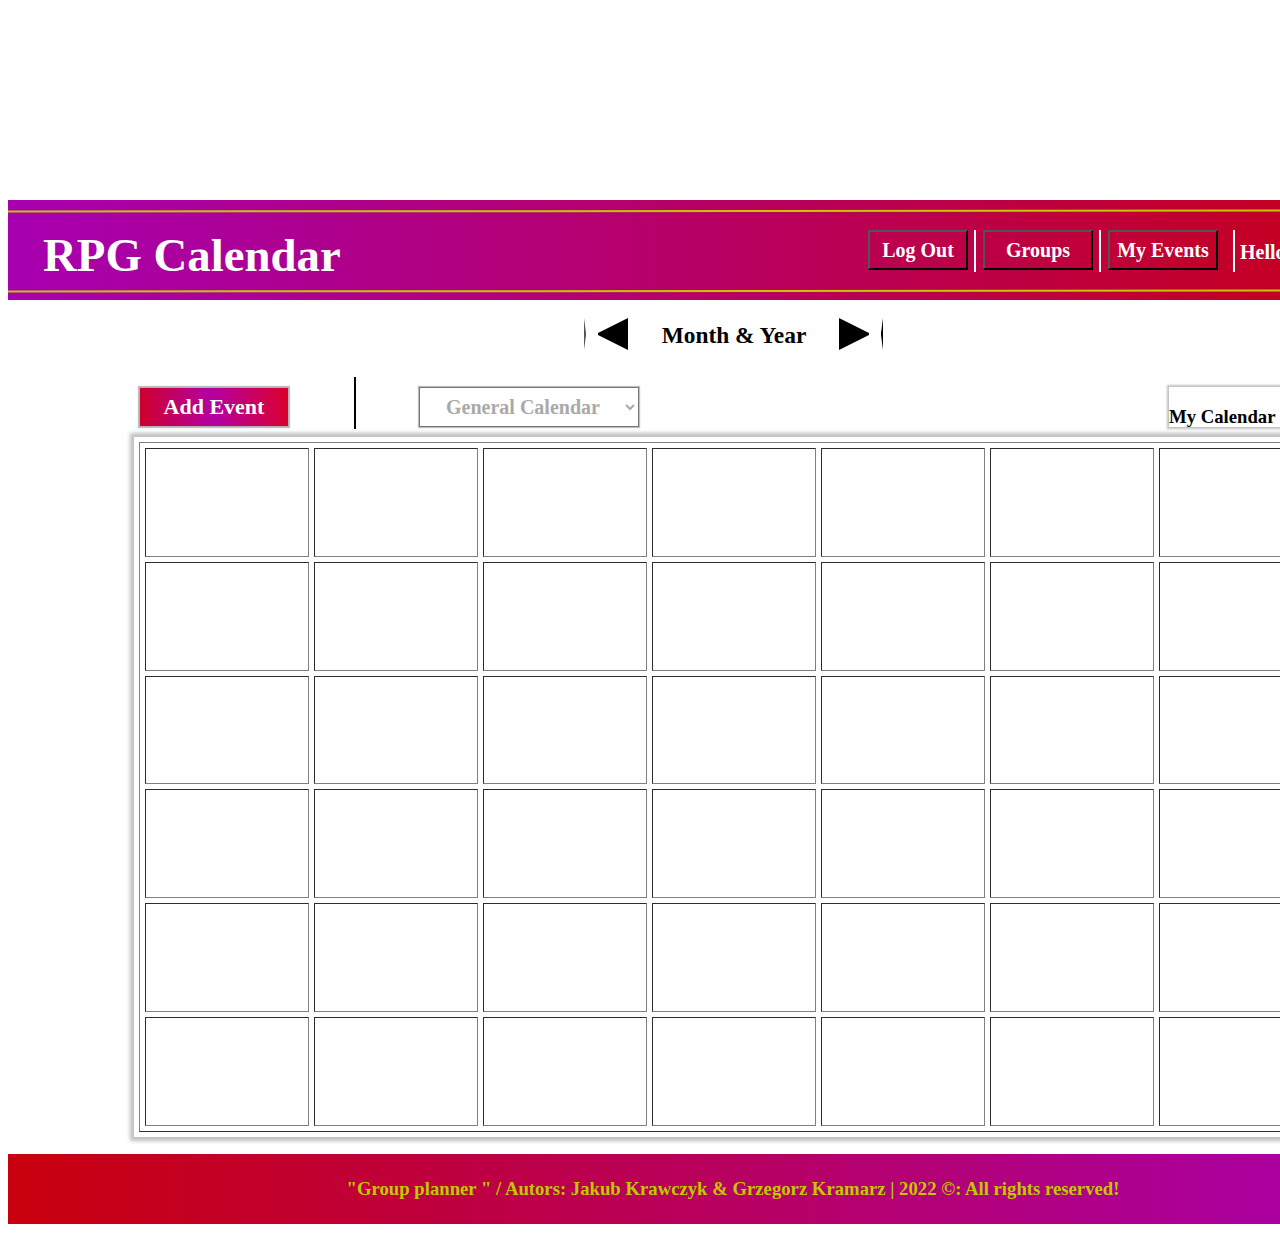
==== MainWindow/index.html @ 1ce369e7 "RPGCalendar poject" ====
<!DOCTYPE HTML>
<html>

<head>
    <meta charset="utf8" />
    <title> RPG </title>
    <meta name="description" content="RPG CALENDAR APP" />
    <meta name="keywords" content="rpg; gry; kalendarz; organizer; grupy" />

    <link rel=" stylesheet " href="./style.css ">
    <meta http-equiv="X-UA-Compatible " content="IE=edge,chrome=1 " />


</head>

<body>

    <div id="container">

        <div id="form-head">
            <div id="horizontal-line-1"></div>
            <div id="logo-logo">
                <h3>RPG Calendar</h3>
            </div>
            <div id="log-out">
                <button class="logout">Log Out</button>
            </div>
            <div id="vertical-line-1"></div>
            <div id="groups-groups">
                <button class="groups">Groups</button>
            </div>
            <div id="vertical-line-2"></div>
            <div id="event-event">
                <button class="myevent">My Events</button>
            </div>
            <div id="vertical-line-3"></div>
            <div id="user-user">
                <h3 id="Welcome" class="welcome">Hello</h3>
                <button id="User" class="user">User</button>
            </div>
            <div id="sygnatur" class="circle"> </div>
            <div id="horizontal-line-2"></div>
            <div id="calendar">
                <div id="date">
                    <button id="left-arrow" class="leftarrow"></button>
                    <h3 id="Month">Month & Year</h3>
                    <button id="right-arrow" class="rightarrow"></button>
                </div>
                <button class="formButton-1" id="add-event">Add Event</button>
                <div id="vertical-line-4"></div>
                <form action="/action_page.php">
                    <select name="Select-Group" id="select-group">
                        <option value="Calendar">General Calendar</option>
                    <optgroup label="My Groups">
                        <option value="select-group">Sample Group-1</option>
                        <option value="select-group">Sample Group-2</option>
                    </optgroup>
                    <optgroup label="All Groups">
                        <option value="select-group">Sample Group-3</option>
                        <option value="select-group">Sample Group-4</option>
                    </optgroup>
                    </select>
                </form>
                <form id="my-calendar">
                    <h3>My Calendar</h3>
                    <button id="calendar-arrow" class="calendararrow"></button>
                </form>
                <div id="form-calendar">
                    <table id="boxes" border="1 " cellspacing="5">
                        <tr id="week-1" class="week">
                            <td id="Monday-1" class="day">

                            </td>
                            <td id="Tuesday-1" class="day">

                            </td>
                            <td id="Wednesday-1" class="day">

                            </td>
                            <td id="Thursday-1" class="day">

                            </td>
                            <td id="Friday-1" class="day">

                            </td>
                            <td id="Saturday-1" class="day">

                            </td>
                            <td id="Sunday-1" class="day">

                            </td>
                        </tr>
                        <tr id="week-2">
                            <td>

                            </td>
                            <td>

                            </td>
                            <td>

                            </td>
                            <td>

                            </td>
                            <td>

                            </td>
                            <td>

                            </td>
                            <td>

                            </td>
                        </tr>
                        <tr id="week-3">
                            <td>

                            </td>
                            <td>

                            </td>
                            <td>

                            </td>
                            <td>

                            </td>
                            <td>

                            </td>
                            <td>

                            </td>
                            <td>

                            </td>
                        </tr>
                        <tr id="week-4">
                            <td>

                            </td>
                            <td>

                            </td>
                            <td>

                            </td>
                            <td>

                            </td>
                            <td>

                            </td>
                            <td>

                            </td>
                            <td>

                            </td>
                        </tr>
                        <tr id="week-5">
                            <td>

                            </td>
                            <td>

                            </td>
                            <td>

                            </td>
                            <td>

                            </td>
                            <td>

                            </td>
                            <td>

                            </td>
                            <td>

                            </td>
                        </tr>
                        <tr id="week-6">
                            <td>

                            </td>
                            <td>

                            </td>
                            <td>

                            </td>
                            <td>

                            </td>
                            <td>

                            </td>
                            <td>

                            </td>
                            <td>

                            </td>
                        </tr>
                    </table>
                </div>
            </div>

            <div id="footer">
                <div id="autors">
                    <h3>"Group planner " / Autors: Jakub Krawczyk & Grzegorz Kramarz | 2022 &copy: All rights reserved!</h3>
                </div>
            </div>
        </div>

        <script src="./script.js "></script>
</body>

</html>
---- MainWindow/style.css ----
#container {
    position: relative;
    width: 1440px;
    height: 1024px;
    margin-left: auto;
    margin-right: auto;
    text-align: absolute;
    margin-top: 200px;
}

#form-head {
    position: absolute;
    width: 1440px;
    height: 100px;
    left: 0px;
    top: 0px;
    background: linear-gradient(269.77deg, #CB0000 -11.34%, #A400BF 109.1%);
}

#horizontal-line-1 {
    position: absolute;
    width: 1440px;
    height: 0px;
    left: 0px;
    top: 10px;
    border: 1px solid #C3C702;
    transform: rotate(179.96deg);
}

#logo-logo {
    position: absolute;
    width: 328px;
    height: 70px;
    left: 35px;
    top: 20px;
    font-family: 'K2D';
    font-style: normal;
    font-weight: 400;
    font-size: 40px;
    line-height: 50px;
    display: flex;
    align-items: center;
    text-align: center;
    color: #FFFFFF;
}

.logout {
    position: absolute;
    width: 100px;
    height: 40px;
    left: 860px;
    top: 30px;
    font-family: 'K2D';
    font-style: normal;
    font-weight: 700;
    font-size: 20px;
    align-items: center;
    text-align: center;
    color: #FFFFFF;
    cursor: pointer;
    background: rgba(0, 0, 0, 0);
}

#vertical-line-1 {
    position: absolute;
    width: 40px;
    height: 0px;
    left: 946px;
    top: 50px;
    border: 1px solid #FFFFFF;
    transform: rotate(90deg);
}

.groups {
    position: absolute;
    width: 110px;
    height: 40px;
    left: 975px;
    top: 30px;
    font-family: 'K2D';
    font-style: normal;
    font-weight: 700;
    font-size: 20px;
    text-align: center;
    color: #FFFFFF;
    cursor: pointer;
    background: rgba(0, 0, 0, 0);
}

#vertical-line-2 {
    position: absolute;
    width: 40px;
    height: 0px;
    left: 1071px;
    top: 50px;
    border: 1px solid #FFFFFF;
    transform: rotate(90deg);
}

.myevent {
    position: absolute;
    width: 110px;
    height: 40px;
    left: 1100px;
    top: 30px;
    font-family: 'K2D';
    font-style: normal;
    font-size: 20px;
    font-weight: 700;
    text-align: center;
    color: #FFFFFF;
    cursor: pointer;
    background: rgba(0, 0, 0, 0);
}

#vertical-line-3 {
    position: absolute;
    width: 40px;
    height: 0px;
    left: 1205px;
    top: 50px;
    border: 1px solid #FFFFFF;
    transform: rotate(90deg);
}

#Welcome {
    position: absolute;
    width: 110px;
    height: 35px;
    left: 1232px;
    top: 15px;
    font-style: normal;
    font-weight: 700;
    font-size: 20px;
    line-height: 25px;
    display: flex;
    align-items: center;
    text-align: center;
    color: #FFFFFF;
}

.user {
    position: absolute;
    width: 160px;
    height: 35px;
    left: 1280px;
    top: 35px;
    font-family: 'K2D';
    font-style: normal;
    font-weight: 400;
    font-size: 20px;
    display: flex;
    align-items: center;
    text-align: center;
    color: #DBFF00;
    cursor: pointer;
    background: rgba(0, 0, 0, 0);
}

.circle {
    position: absolute;
    width: 50px;
    height: 50px;
    left: 1385px;
    top: 28px;
    display: inline-block;
    border-radius: 50%;
    background: #C4C4C4;
    box-shadow: 0 0 2px 2px silver;
}

#horizontal-line-2 {
    position: absolute;
    width: 1440px;
    height: 0px;
    left: 0px;
    top: 90px;
    border: 1px solid #C3C702;
    transform: rotate(179.96deg);
}

#calendar {
    position: absolute;
    width: 1200px;
    height: 840px;
    left: 126px;
    top: 112px;
    background-color: white;
}

#date {
    position: absolute;
    width: 300px;
    height: 40px;
    left: 450px;
    top: 0px;
    font-family: 'K2D';
    font-style: normal;
    font-size: 20px;
    line-height: 0px;
    text-align: center;
    color: #000000;
}

.leftarrow {
    position: absolute;
    box-sizing: border-box;
    left: 0px;
    top: 5px;
    width: 0;
    height: 0;
    border-top: 15px solid transparent;
    border-bottom: 15px solid transparent;
    border-right: 30px solid black;
    margin: 1px auto 0;
    background: rgba(0, 0, 0, 0);
    cursor: pointer;
}

.rightarrow {
    position: absolute;
    box-sizing: border-box;
    left: 255px;
    top: 5px;
    width: 0;
    height: 0;
    border-top: 15px solid transparent;
    border-bottom: 15px solid transparent;
    border-left: 30px solid black;
    margin: 1px auto 0;
    background: rgba(0, 0, 0, 0);
    cursor: pointer;
}

.formButton-1 {
    position: absolute;
    box-sizing: border-box;
    width: 150px;
    height: 40px;
    left: 5px;
    top: 75px;
    box-shadow: 0 0 1px 1px silver;
    font-family: 'K2D';
    font-style: normal;
    background: linear-gradient(264.44deg, #E80000 -18.01%, #B400A2 51.38%, #D80000 117.15%);
    border: 1px solid #B1B1B1;
    font-weight: 700;
    font-size: 22px;
    text-align: center;
    cursor: pointer;
    color: #FFFFFF;
}

.formButton-1:active {
    box-shadow: inset 0px 2px 4px rgba(0, 0, 0, 0.25);
}

#vertical-line-4 {
    position: absolute;
    width: 50px;
    height: 0px;
    left: 195px;
    top: 90px;
    border: 1px solid #000000;
    transform: rotate(90deg);
}

#select-group {
    position: absolute;
    width: 220px;
    height: 40px;
    left: 285px;
    top: 75px;
    box-shadow: 0 0 1px 1px silver;
    font-family: 'K2D';
    font-style: normal;
    font-weight: 700;
    font-size: 20px;
    line-height: 0px;
    text-align: center;
    color: #A9A9A9;
    background: rgba(0, 0, 0, 0);
    cursor: pointer;
}

#my-calendar {
    position: absolute;
    width: 160px;
    height: 40px;
    left: 1035px;
    top: 75px;
    box-shadow: 0 0 2px 2px silver;
}

#form-calendar {
    position: absolute;
    margin-left: auto;
    margin-right: auto;
    width: 1200px;
    height: 700px;
    left: 0px;
    top: 125px;
    background-color: white;
    box-shadow: 0 0 4px 4px silver;
}

#boxes {
    position: absolute;
    width: 1190px;
    height: 690px;
    left: 5px;
    top: 5px;
    background-color: white;
}

#footer {
    position: absolute;
    width: 1440px;
    height: 70px;
    left: 0px;
    top: 954px;
    background: linear-gradient(90.12deg, #CB0000 -7.87%, #A400BF 107.38%);
}

#autors {
    position: absolute;
    width: 1050px;
    height: 75px;
    left: 200px;
    top: 5px;
    font-family: 'Josefin Sans';
    font-style: normal;
    font-weight: 400;
    text-align: center;
    color: #C3C702;
}
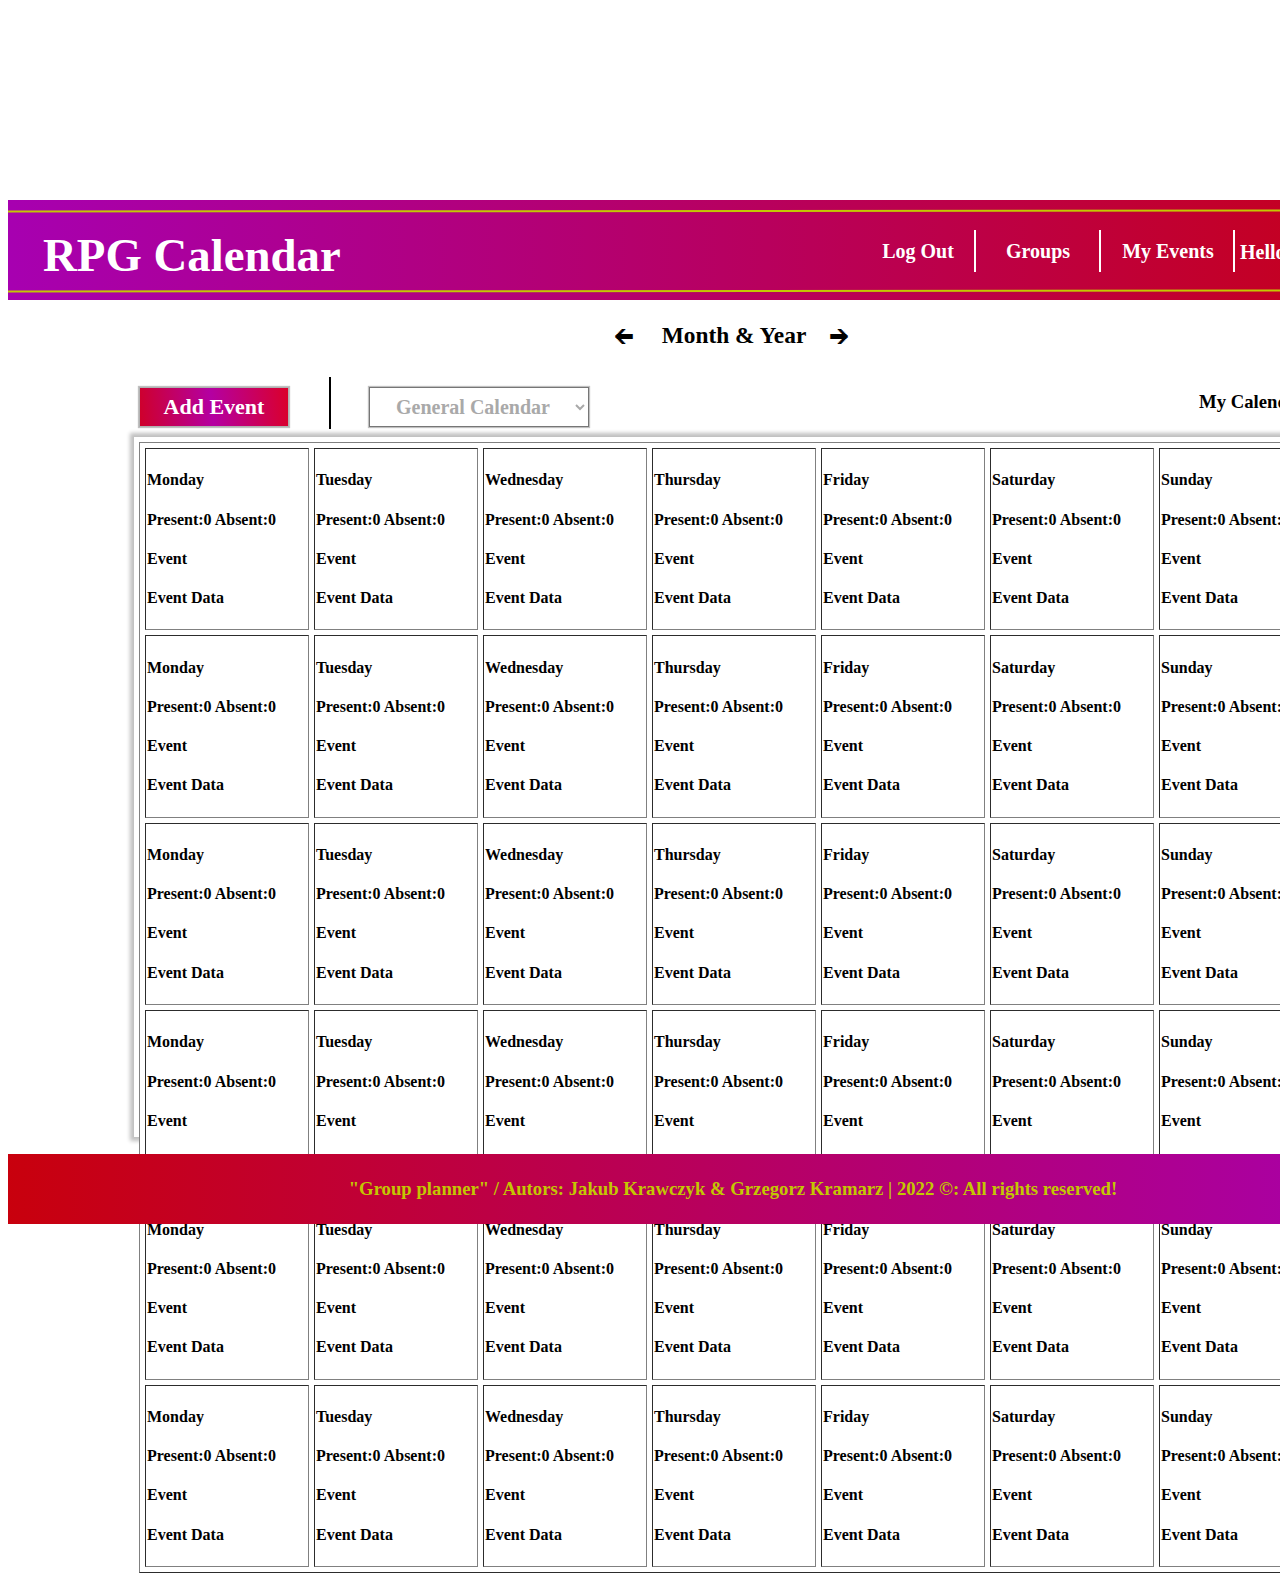
==== commit 910ac90d: "Nowa wersja" ====
--- a/MainWindow/index.html
+++ b/MainWindow/index.html
@@ -23,15 +23,15 @@
                 <h3>RPG Calendar</h3>
             </div>
             <div id="log-out">
-                <button class="logout">Log Out</button>
+                <div class="logout">Log Out</div>
             </div>
             <div id="vertical-line-1"></div>
             <div id="groups-groups">
-                <button class="groups">Groups</button>
+                <div class="groups">Groups</div>
             </div>
             <div id="vertical-line-2"></div>
             <div id="event-event">
-                <button class="myevent">My Events</button>
+                <div class="myevent">My Events</div>
             </div>
             <div id="vertical-line-3"></div>
             <div id="user-user">
@@ -42,13 +42,17 @@
             <div id="horizontal-line-2"></div>
             <div id="calendar">
                 <div id="date">
-                    <button id="left-arrow" class="leftarrow"></button>
+                    <ruby id="left-arrow" class="leftarrow">	
+                        &#129136;
+                    </ruby>
                     <h3 id="Month">Month & Year</h3>
-                    <button id="right-arrow" class="rightarrow"></button>
+                    <ruby id="right-arrow" class="rightarrow">
+                        &#129138;
+                    </ruby>
                 </div>
                 <button class="formButton-1" id="add-event">Add Event</button>
                 <div id="vertical-line-4"></div>
-                <form action="/action_page.php">
+                <form>
                     <select name="Select-Group" id="select-group">
                         <option value="Calendar">General Calendar</option>
                     <optgroup label="My Groups">
@@ -61,148 +65,612 @@
                     </optgroup>
                     </select>
                 </form>
-                <form id="my-calendar">
+                <div id="my-calendar">
                     <h3>My Calendar</h3>
-                    <button id="calendar-arrow" class="calendararrow"></button>
-                </form>
+                    <ruby id="calendar-arrow" class="calendararrow">
+                        &#129138;
+                    </ruby>
+                </div>
                 <div id="form-calendar">
-                    <table id="boxes" border="1 " cellspacing="5">
+                    <table id="boxes" border="1" cellspacing="5">
                         <tr id="week-1" class="week">
-                            <td id="Monday-1" class="day">
-
+                            <td id="Monday-1" class="Day">
+                                <div class="day">
+                                    <h4>Monday</h4>
+                                </div>
+                                <div class="users">
+                                    <h4>Present:0 Absent:0</h4>
+                                </div>
+                                <div class="event">
+                                    <h4>Event</h4>
+                                </div>
+                                <div class="event-data">
+                                    <h4>Event Data</h4>
+                                </div>
                             </td>
                             <td id="Tuesday-1" class="day">
-
+                                <div class="day">
+                                    <h4>Tuesday</h4>
+                                </div>
+                                <div class="users">
+                                    <h4>Present:0 Absent:0</h4>
+                                </div>
+                                <div class="event">
+                                    <h4>Event</h4>
+                                </div>
+                                <div class="event-data">
+                                    <h4>Event Data</h4>
+                                </div>
                             </td>
                             <td id="Wednesday-1" class="day">
-
+                                <div class="day">
+                                    <h4>Wednesday</h4>
+                                </div>
+                                <div class="users">
+                                    <h4>Present:0 Absent:0</h4>
+                                </div>
+                                <div class="event">
+                                    <h4>Event</h4>
+                                </div>
+                                <div class="event-data">
+                                    <h4>Event Data</h4>
+                                </div>
                             </td>
                             <td id="Thursday-1" class="day">
-
+                                <div class="day">
+                                    <h4>Thursday</h4>
+                                </div>
+                                <div class="users">
+                                    <h4>Present:0 Absent:0</h4>
+                                </div>
+                                <div class="event">
+                                    <h4>Event</h4>
+                                </div>
+                                <div class="event-data">
+                                    <h4>Event Data</h4>
+                                </div>
                             </td>
                             <td id="Friday-1" class="day">
-
+                                <div class="day">
+                                    <h4>Friday</h4>
+                                </div>
+                                <div class="users">
+                                    <h4>Present:0 Absent:0</h4>
+                                </div>
+                                <div class="event">
+                                    <h4>Event</h4>
+                                </div>
+                                <div class="event-data">
+                                    <h4>Event Data</h4>
+                                </div>
                             </td>
                             <td id="Saturday-1" class="day">
-
+                                <div class="day">
+                                    <h4>Saturday</h4>
+                                </div>
+                                <div class="users">
+                                    <h4>Present:0 Absent:0</h4>
+                                </div>
+                                <div class="event">
+                                    <h4>Event</h4>
+                                </div>
+                                <div class="event-data">
+                                    <h4>Event Data</h4>
+                                </div>
                             </td>
                             <td id="Sunday-1" class="day">
-
+                                <div class="day">
+                                    <h4>Sunday</h4>
+                                </div>
+                                <div class="users">
+                                    <h4>Present:0 Absent:0</h4>
+                                </div>
+                                <div class="event">
+                                    <h4>Event</h4>
+                                </div>
+                                <div class="event-data">
+                                    <h4>Event Data</h4>
+                                </div>
                             </td>
                         </tr>
                         <tr id="week-2">
-                            <td>
-
-                            </td>
-                            <td>
-
-                            </td>
-                            <td>
-
-                            </td>
-                            <td>
-
-                            </td>
-                            <td>
-
-                            </td>
-                            <td>
-
-                            </td>
-                            <td>
-
+                            <td id="Monday-2" class="Day">
+                                <div class="day">
+                                    <h4>Monday</h4>
+                                </div>
+                                <div class="users">
+                                    <h4>Present:0 Absent:0</h4>
+                                </div>
+                                <div class="event">
+                                    <h4>Event</h4>
+                                </div>
+                                <div class="event-data">
+                                    <h4>Event Data</h4>
+                                </div>
+                            </td>
+                            <td id="Tuesday-2" class="day">
+                                <div class="day">
+                                    <h4>Tuesday</h4>
+                                </div>
+                                <div class="users">
+                                    <h4>Present:0 Absent:0</h4>
+                                </div>
+                                <div class="event">
+                                    <h4>Event</h4>
+                                </div>
+                                <div class="event-data">
+                                    <h4>Event Data</h4>
+                                </div>
+                            </td>
+                            <td id="Wednesday-2" class="day">
+                                <div class="day">
+                                    <h4>Wednesday</h4>
+                                </div>
+                                <div class="users">
+                                    <h4>Present:0 Absent:0</h4>
+                                </div>
+                                <div class="event">
+                                    <h4>Event</h4>
+                                </div>
+                                <div class="event-data">
+                                    <h4>Event Data</h4>
+                                </div>
+                            </td>
+                            <td id="Thursday-2" class="day">
+                                <div class="day">
+                                    <h4>Thursday</h4>
+                                </div>
+                                <div class="users">
+                                    <h4>Present:0 Absent:0</h4>
+                                </div>
+                                <div class="event">
+                                    <h4>Event</h4>
+                                </div>
+                                <div class="event-data">
+                                    <h4>Event Data</h4>
+                                </div>
+                            </td>
+                            <td id="Friday-2" class="day">
+                                <div class="day">
+                                    <h4>Friday</h4>
+                                </div>
+                                <div class="users">
+                                    <h4>Present:0 Absent:0</h4>
+                                </div>
+                                <div class="event">
+                                    <h4>Event</h4>
+                                </div>
+                                <div class="event-data">
+                                    <h4>Event Data</h4>
+                                </div>
+                            </td>
+                            <td id="Saturday-2" class="day">
+                                <div class="day">
+                                    <h4>Saturday</h4>
+                                </div>
+                                <div class="users">
+                                    <h4>Present:0 Absent:0</h4>
+                                </div>
+                                <div class="event">
+                                    <h4>Event</h4>
+                                </div>
+                                <div class="event-data">
+                                    <h4>Event Data</h4>
+                                </div>
+                            </td>
+                            <td id="Sunday-2" class="day">
+                                <div class="day">
+                                    <h4>Sunday</h4>
+                                </div>
+                                <div class="users">
+                                    <h4>Present:0 Absent:0</h4>
+                                </div>
+                                <div class="event">
+                                    <h4>Event</h4>
+                                </div>
+                                <div class="event-data">
+                                    <h4>Event Data</h4>
+                                </div>
                             </td>
                         </tr>
                         <tr id="week-3">
-                            <td>
-
-                            </td>
-                            <td>
-
-                            </td>
-                            <td>
-
-                            </td>
-                            <td>
-
-                            </td>
-                            <td>
-
-                            </td>
-                            <td>
-
-                            </td>
-                            <td>
-
+                            <td id="Monday-3" class="Day">
+                                <div class="day">
+                                    <h4>Monday</h4>
+                                </div>
+                                <div class="users">
+                                    <h4>Present:0 Absent:0</h4>
+                                </div>
+                                <div class="event">
+                                    <h4>Event</h4>
+                                </div>
+                                <div class="event-data">
+                                    <h4>Event Data</h4>
+                                </div>
+                            </td>
+                            <td id="Tuesday-3" class="day">
+                                <div class="day">
+                                    <h4>Tuesday</h4>
+                                </div>
+                                <div class="users">
+                                    <h4>Present:0 Absent:0</h4>
+                                </div>
+                                <div class="event">
+                                    <h4>Event</h4>
+                                </div>
+                                <div class="event-data">
+                                    <h4>Event Data</h4>
+                                </div>
+                            </td>
+                            <td id="Wednesday-3" class="day">
+                                <div class="day">
+                                    <h4>Wednesday</h4>
+                                </div>
+                                <div class="users">
+                                    <h4>Present:0 Absent:0</h4>
+                                </div>
+                                <div class="event">
+                                    <h4>Event</h4>
+                                </div>
+                                <div class="event-data">
+                                    <h4>Event Data</h4>
+                                </div>
+                            </td>
+                            <td id="Thursday-3" class="day">
+                                <div class="day">
+                                    <h4>Thursday</h4>
+                                </div>
+                                <div class="users">
+                                    <h4>Present:0 Absent:0</h4>
+                                </div>
+                                <div class="event">
+                                    <h4>Event</h4>
+                                </div>
+                                <div class="event-data">
+                                    <h4>Event Data</h4>
+                                </div>
+                            </td>
+                            <td id="Friday-3" class="day">
+                                <div class="day">
+                                    <h4>Friday</h4>
+                                </div>
+                                <div class="users">
+                                    <h4>Present:0 Absent:0</h4>
+                                </div>
+                                <div class="event">
+                                    <h4>Event</h4>
+                                </div>
+                                <div class="event-data">
+                                    <h4>Event Data</h4>
+                                </div>
+                            </td>
+                            <td id="Saturday-3" class="day">
+                                <div class="day">
+                                    <h4>Saturday</h4>
+                                </div>
+                                <div class="users">
+                                    <h4>Present:0 Absent:0</h4>
+                                </div>
+                                <div class="event">
+                                    <h4>Event</h4>
+                                </div>
+                                <div class="event-data">
+                                    <h4>Event Data</h4>
+                                </div>
+                            </td>
+                            <td id="Sunday-3" class="day">
+                                <div class="day">
+                                    <h4>Sunday</h4>
+                                </div>
+                                <div class="users">
+                                    <h4>Present:0 Absent:0</h4>
+                                </div>
+                                <div class="event">
+                                    <h4>Event</h4>
+                                </div>
+                                <div class="event-data">
+                                    <h4>Event Data</h4>
+                                </div>
                             </td>
                         </tr>
                         <tr id="week-4">
-                            <td>
-
-                            </td>
-                            <td>
-
-                            </td>
-                            <td>
-
-                            </td>
-                            <td>
-
-                            </td>
-                            <td>
-
-                            </td>
-                            <td>
-
-                            </td>
-                            <td>
-
+                            <td id="Monday-4" class="Day">
+                                <div class="day">
+                                    <h4>Monday</h4>
+                                </div>
+                                <div class="users">
+                                    <h4>Present:0 Absent:0</h4>
+                                </div>
+                                <div class="event">
+                                    <h4>Event</h4>
+                                </div>
+                                <div class="event-data">
+                                    <h4>Event Data</h4>
+                                </div>
+                            </td>
+                            <td id="Tuesday-4" class="day">
+                                <div class="day">
+                                    <h4>Tuesday</h4>
+                                </div>
+                                <div class="users">
+                                    <h4>Present:0 Absent:0</h4>
+                                </div>
+                                <div class="event">
+                                    <h4>Event</h4>
+                                </div>
+                                <div class="event-data">
+                                    <h4>Event Data</h4>
+                                </div>
+                            </td>
+                            <td id="Wednesday-4" class="day">
+                                <div class="day">
+                                    <h4>Wednesday</h4>
+                                </div>
+                                <div class="users">
+                                    <h4>Present:0 Absent:0</h4>
+                                </div>
+                                <div class="event">
+                                    <h4>Event</h4>
+                                </div>
+                                <div class="event-data">
+                                    <h4>Event Data</h4>
+                                </div>
+                            </td>
+                            <td id="Thursday-4" class="day">
+                                <div class="day">
+                                    <h4>Thursday</h4>
+                                </div>
+                                <div class="users">
+                                    <h4>Present:0 Absent:0</h4>
+                                </div>
+                                <div class="event">
+                                    <h4>Event</h4>
+                                </div>
+                                <div class="event-data">
+                                    <h4>Event Data</h4>
+                                </div>
+                            </td>
+                            <td id="Friday-4" class="day">
+                                <div class="day">
+                                    <h4>Friday</h4>
+                                </div>
+                                <div class="users">
+                                    <h4>Present:0 Absent:0</h4>
+                                </div>
+                                <div class="event">
+                                    <h4>Event</h4>
+                                </div>
+                                <div class="event-data">
+                                    <h4>Event Data</h4>
+                                </div>
+                            </td>
+                            <td id="Saturday-4" class="day">
+                                <div class="day">
+                                    <h4>Saturday</h4>
+                                </div>
+                                <div class="users">
+                                    <h4>Present:0 Absent:0</h4>
+                                </div>
+                                <div class="event">
+                                    <h4>Event</h4>
+                                </div>
+                                <div class="event-data">
+                                    <h4>Event Data</h4>
+                                </div>
+                            </td>
+                            <td id="Sunday-4" class="day">
+                                <div class="day">
+                                    <h4>Sunday</h4>
+                                </div>
+                                <div class="users">
+                                    <h4>Present:0 Absent:0</h4>
+                                </div>
+                                <div class="event">
+                                    <h4>Event</h4>
+                                </div>
+                                <div class="event-data">
+                                    <h4>Event Data</h4>
+                                </div>
                             </td>
                         </tr>
                         <tr id="week-5">
-                            <td>
-
-                            </td>
-                            <td>
-
-                            </td>
-                            <td>
-
-                            </td>
-                            <td>
-
-                            </td>
-                            <td>
-
-                            </td>
-                            <td>
-
-                            </td>
-                            <td>
-
+                            <td id="Monday-5" class="Day">
+                                <div class="day">
+                                    <h4>Monday</h4>
+                                </div>
+                                <div class="users">
+                                    <h4>Present:0 Absent:0</h4>
+                                </div>
+                                <div class="event">
+                                    <h4>Event</h4>
+                                </div>
+                                <div class="event-data">
+                                    <h4>Event Data</h4>
+                                </div>
+                            </td>
+                            <td id="Tuesday-5" class="day">
+                                <div class="day">
+                                    <h4>Tuesday</h4>
+                                </div>
+                                <div class="users">
+                                    <h4>Present:0 Absent:0</h4>
+                                </div>
+                                <div class="event">
+                                    <h4>Event</h4>
+                                </div>
+                                <div class="event-data">
+                                    <h4>Event Data</h4>
+                                </div>
+                            </td>
+                            <td id="Wednesday-5" class="day">
+                                <div class="day">
+                                    <h4>Wednesday</h4>
+                                </div>
+                                <div class="users">
+                                    <h4>Present:0 Absent:0</h4>
+                                </div>
+                                <div class="event">
+                                    <h4>Event</h4>
+                                </div>
+                                <div class="event-data">
+                                    <h4>Event Data</h4>
+                                </div>
+                            </td>
+                            <td id="Thursday-5" class="day">
+                                <div class="day">
+                                    <h4>Thursday</h4>
+                                </div>
+                                <div class="users">
+                                    <h4>Present:0 Absent:0</h4>
+                                </div>
+                                <div class="event">
+                                    <h4>Event</h4>
+                                </div>
+                                <div class="event-data">
+                                    <h4>Event Data</h4>
+                                </div>
+                            </td>
+                            <td id="Friday-5" class="day">
+                                <div class="day">
+                                    <h4>Friday</h4>
+                                </div>
+                                <div class="users">
+                                    <h4>Present:0 Absent:0</h4>
+                                </div>
+                                <div class="event">
+                                    <h4>Event</h4>
+                                </div>
+                                <div class="event-data">
+                                    <h4>Event Data</h4>
+                                </div>
+                            </td>
+                            <td id="Saturday-5" class="day">
+                                <div class="day">
+                                    <h4>Saturday</h4>
+                                </div>
+                                <div class="users">
+                                    <h4>Present:0 Absent:0</h4>
+                                </div>
+                                <div class="event">
+                                    <h4>Event</h4>
+                                </div>
+                                <div class="event-data">
+                                    <h4>Event Data</h4>
+                                </div>
+                            </td>
+                            <td id="Sunday-5" class="day">
+                                <div class="day">
+                                    <h4>Sunday</h4>
+                                </div>
+                                <div class="users">
+                                    <h4>Present:0 Absent:0</h4>
+                                </div>
+                                <div class="event">
+                                    <h4>Event</h4>
+                                </div>
+                                <div class="event-data">
+                                    <h4>Event Data</h4>
+                                </div>
                             </td>
                         </tr>
                         <tr id="week-6">
-                            <td>
-
-                            </td>
-                            <td>
-
-                            </td>
-                            <td>
-
-                            </td>
-                            <td>
-
-                            </td>
-                            <td>
-
-                            </td>
-                            <td>
-
-                            </td>
-                            <td>
-
+                            <td id="Monday-6" class="Day">
+                                <div class="day">
+                                    <h4>Monday</h4>
+                                </div>
+                                <div class="users">
+                                    <h4>Present:0 Absent:0</h4>
+                                </div>
+                                <div class="event">
+                                    <h4>Event</h4>
+                                </div>
+                                <div class="event-data">
+                                    <h4>Event Data</h4>
+                                </div>
+                            </td>
+                            <td id="Tuesday-6" class="day">
+                                <div class="day">
+                                    <h4>Tuesday</h4>
+                                </div>
+                                <div class="users">
+                                    <h4>Present:0 Absent:0</h4>
+                                </div>
+                                <div class="event">
+                                    <h4>Event</h4>
+                                </div>
+                                <div class="event-data">
+                                    <h4>Event Data</h4>
+                                </div>
+                            </td>
+                            <td id="Wednesday-6" class="day">
+                                <div class="day">
+                                    <h4>Wednesday</h4>
+                                </div>
+                                <div class="users">
+                                    <h4>Present:0 Absent:0</h4>
+                                </div>
+                                <div class="event">
+                                    <h4>Event</h4>
+                                </div>
+                                <div class="event-data">
+                                    <h4>Event Data</h4>
+                                </div>
+                            </td>
+                            <td id="Thursday-6" class="day">
+                                <div class="day">
+                                    <h4>Thursday</h4>
+                                </div>
+                                <div class="users">
+                                    <h4>Present:0 Absent:0</h4>
+                                </div>
+                                <div class="event">
+                                    <h4>Event</h4>
+                                </div>
+                                <div class="event-data">
+                                    <h4>Event Data</h4>
+                                </div>
+                            </td>
+                            <td id="Friday-6" class="day">
+                                <div class="day">
+                                    <h4>Friday</h4>
+                                </div>
+                                <div class="users">
+                                    <h4>Present:0 Absent:0</h4>
+                                </div>
+                                <div class="event">
+                                    <h4>Event</h4>
+                                </div>
+                                <div class="event-data">
+                                    <h4>Event Data</h4>
+                                </div>
+                            </td>
+                            <td id="Saturday-6" class="day">
+                                <div class="day">
+                                    <h4>Saturday</h4>
+                                </div>
+                                <div class="users">
+                                    <h4>Present:0 Absent:0</h4>
+                                </div>
+                                <div class="event">
+                                    <h4>Event</h4>
+                                </div>
+                                <div class="event-data">
+                                    <h4>Event Data</h4>
+                                </div>
+                            </td>
+                            <td id="Sunday-6" class="day">
+                                <div class="day">
+                                    <h4>Sunday</h4>
+                                </div>
+                                <div class="users">
+                                    <h4>Present:0 Absent:0</h4>
+                                </div>
+                                <div class="event">
+                                    <h4>Event</h4>
+                                </div>
+                                <div class="event-data">
+                                    <h4>Event Data</h4>
+                                </div>
                             </td>
                         </tr>
                     </table>
@@ -211,7 +679,7 @@
 
             <div id="footer">
                 <div id="autors">
-                    <h3>"Group planner " / Autors: Jakub Krawczyk & Grzegorz Kramarz | 2022 &copy: All rights reserved!</h3>
+                    <h3>"Group planner" / Autors: Jakub Krawczyk & Grzegorz Kramarz | 2022 &copy: All rights reserved!</h3>
                 </div>
             </div>
         </div>
--- a/MainWindow/style.css
+++ b/MainWindow/style.css
@@ -49,7 +49,7 @@
     width: 100px;
     height: 40px;
     left: 860px;
-    top: 30px;
+    top: 40px;
     font-family: 'K2D';
     font-style: normal;
     font-weight: 700;
@@ -76,7 +76,7 @@
     width: 110px;
     height: 40px;
     left: 975px;
-    top: 30px;
+    top: 40px;
     font-family: 'K2D';
     font-style: normal;
     font-weight: 700;
@@ -101,8 +101,8 @@
     position: absolute;
     width: 110px;
     height: 40px;
-    left: 1100px;
-    top: 30px;
+    left: 1105px;
+    top: 40px;
     font-family: 'K2D';
     font-style: normal;
     font-size: 20px;
@@ -205,14 +205,10 @@
 .leftarrow {
     position: absolute;
     box-sizing: border-box;
-    left: 0px;
-    top: 5px;
-    width: 0;
-    height: 0;
-    border-top: 15px solid transparent;
-    border-bottom: 15px solid transparent;
-    border-right: 30px solid black;
-    margin: 1px auto 0;
+    left: 30px;
+    top: 25px;
+    width: 10px;
+    height: 10px;
     background: rgba(0, 0, 0, 0);
     cursor: pointer;
 }
@@ -220,14 +216,10 @@
 .rightarrow {
     position: absolute;
     box-sizing: border-box;
-    left: 255px;
-    top: 5px;
-    width: 0;
-    height: 0;
-    border-top: 15px solid transparent;
-    border-bottom: 15px solid transparent;
-    border-left: 30px solid black;
-    margin: 1px auto 0;
+    left: 245px;
+    top: 25px;
+    width: 10px;
+    height: 10px;
     background: rgba(0, 0, 0, 0);
     cursor: pointer;
 }
@@ -259,7 +251,7 @@
     position: absolute;
     width: 50px;
     height: 0px;
-    left: 195px;
+    left: 170px;
     top: 90px;
     border: 1px solid #000000;
     transform: rotate(90deg);
@@ -269,7 +261,7 @@
     position: absolute;
     width: 220px;
     height: 40px;
-    left: 285px;
+    left: 235px;
     top: 75px;
     box-shadow: 0 0 1px 1px silver;
     font-family: 'K2D';
@@ -285,11 +277,22 @@
 
 #my-calendar {
     position: absolute;
-    width: 160px;
-    height: 40px;
-    left: 1035px;
-    top: 75px;
-    box-shadow: 0 0 2px 2px silver;
+    text-align: center;
+    height: 40px;
+    left: 1065px;
+    top: 60px;
+    cursor: pointer;
+}
+
+.calendararrow {
+    position: absolute;
+    box-sizing: border-box;
+    left: 120px;
+    top: 20px;
+    width: 10px;
+    height: 10px;
+    background: rgba(0, 0, 0, 0);
+    cursor: pointer;
 }
 
 #form-calendar {
@@ -313,6 +316,16 @@
     background-color: white;
 }
 
+#day {
+    position: absolute;
+    width: 160px;
+    height: 15px;
+    left: 0px;
+    top: 0px;
+    text-align: center;
+    background: #C4C4C4;
+}
+
 #footer {
     position: absolute;
     width: 1440px;
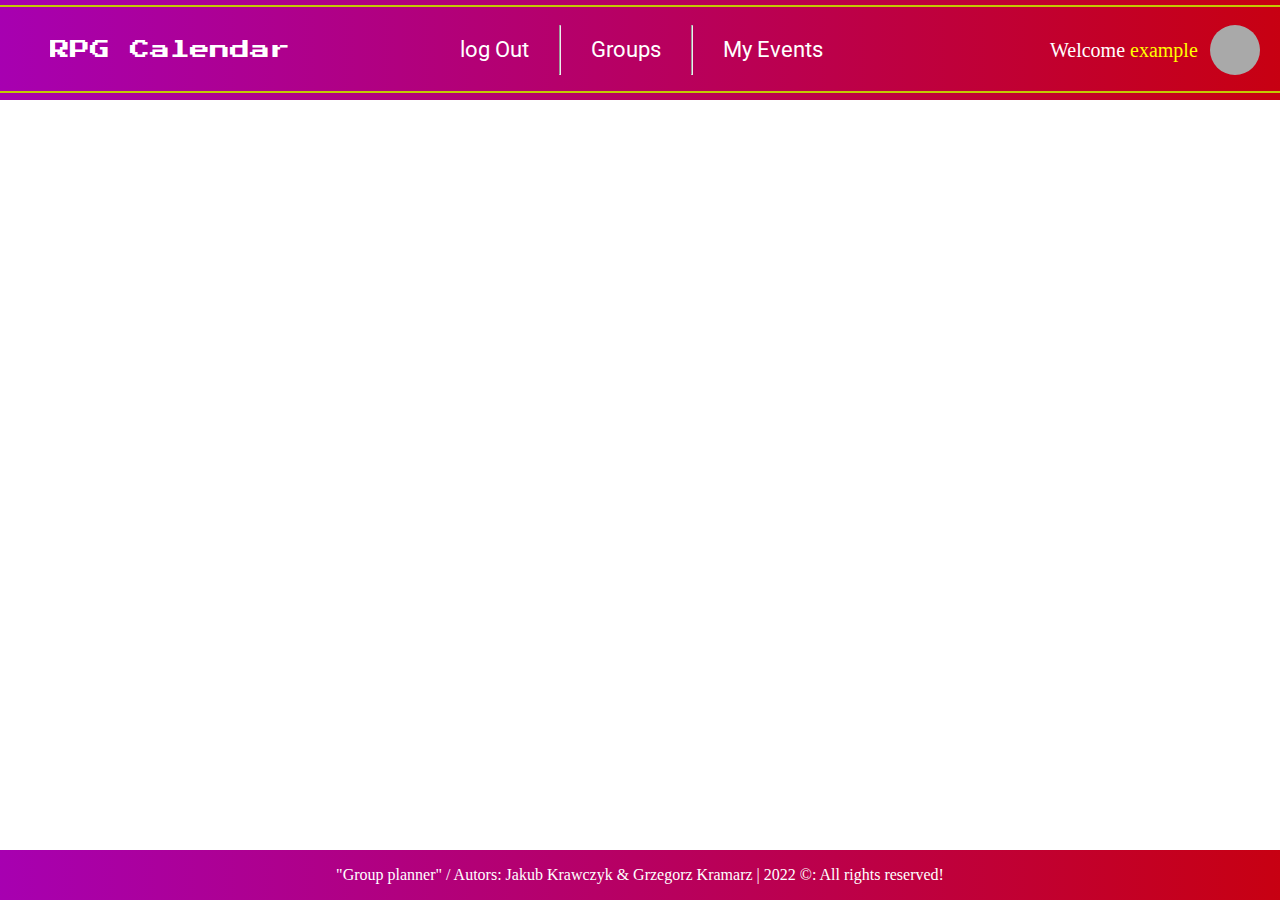
==== commit 9735522f: "zmiany na dzień 05.09.2022" ====
--- a/MainWindow/index.html
+++ b/MainWindow/index.html
@@ -3,687 +3,69 @@
 
 <head>
     <meta charset="utf8" />
-    <title> RPG </title>
+    <title> RPG Calendar </title>
     <meta name="description" content="RPG CALENDAR APP" />
     <meta name="keywords" content="rpg; gry; kalendarz; organizer; grupy" />
-
+    <link rel=" stylesheet " href="./reset.css ">
     <link rel=" stylesheet " href="./style.css ">
     <meta http-equiv="X-UA-Compatible " content="IE=edge,chrome=1 " />
 
+    <link rel="preconnect" href="https://fonts.googleapis.com">
+    <link rel="preconnect" href="https://fonts.gstatic.com" crossorigin>
+    <link href="https://fonts.googleapis.com/css2?family=Roboto&display=swap" rel="stylesheet">
 
+    <link rel="preconnect" href="https://fonts.googleapis.com">
+    <link rel="preconnect" href="https://fonts.gstatic.com" crossorigin>
+    <link href="https://fonts.googleapis.com/css2?family=Press+Start+2P&display=swap" rel="stylesheet">
 </head>
 
 <body>
 
-    <div id="container">
+    <header>
+        
+        <div class="header-gold-line" id="header-top-gold-line"></div>
 
-        <div id="form-head">
-            <div id="horizontal-line-1"></div>
-            <div id="logo-logo">
-                <h3>RPG Calendar</h3>
-            </div>
-            <div id="log-out">
-                <div class="logout">Log Out</div>
-            </div>
-            <div id="vertical-line-1"></div>
-            <div id="groups-groups">
-                <div class="groups">Groups</div>
-            </div>
-            <div id="vertical-line-2"></div>
-            <div id="event-event">
-                <div class="myevent">My Events</div>
-            </div>
-            <div id="vertical-line-3"></div>
-            <div id="user-user">
-                <h3 id="Welcome" class="welcome">Hello</h3>
-                <button id="User" class="user">User</button>
-            </div>
-            <div id="sygnatur" class="circle"> </div>
-            <div id="horizontal-line-2"></div>
-            <div id="calendar">
-                <div id="date">
-                    <ruby id="left-arrow" class="leftarrow">	
-                        &#129136;
-                    </ruby>
-                    <h3 id="Month">Month & Year</h3>
-                    <ruby id="right-arrow" class="rightarrow">
-                        &#129138;
-                    </ruby>
-                </div>
-                <button class="formButton-1" id="add-event">Add Event</button>
-                <div id="vertical-line-4"></div>
-                <form>
-                    <select name="Select-Group" id="select-group">
-                        <option value="Calendar">General Calendar</option>
-                    <optgroup label="My Groups">
-                        <option value="select-group">Sample Group-1</option>
-                        <option value="select-group">Sample Group-2</option>
-                    </optgroup>
-                    <optgroup label="All Groups">
-                        <option value="select-group">Sample Group-3</option>
-                        <option value="select-group">Sample Group-4</option>
-                    </optgroup>
-                    </select>
-                </form>
-                <div id="my-calendar">
-                    <h3>My Calendar</h3>
-                    <ruby id="calendar-arrow" class="calendararrow">
-                        &#129138;
-                    </ruby>
-                </div>
-                <div id="form-calendar">
-                    <table id="boxes" border="1" cellspacing="5">
-                        <tr id="week-1" class="week">
-                            <td id="Monday-1" class="Day">
-                                <div class="day">
-                                    <h4>Monday</h4>
-                                </div>
-                                <div class="users">
-                                    <h4>Present:0 Absent:0</h4>
-                                </div>
-                                <div class="event">
-                                    <h4>Event</h4>
-                                </div>
-                                <div class="event-data">
-                                    <h4>Event Data</h4>
-                                </div>
-                            </td>
-                            <td id="Tuesday-1" class="day">
-                                <div class="day">
-                                    <h4>Tuesday</h4>
-                                </div>
-                                <div class="users">
-                                    <h4>Present:0 Absent:0</h4>
-                                </div>
-                                <div class="event">
-                                    <h4>Event</h4>
-                                </div>
-                                <div class="event-data">
-                                    <h4>Event Data</h4>
-                                </div>
-                            </td>
-                            <td id="Wednesday-1" class="day">
-                                <div class="day">
-                                    <h4>Wednesday</h4>
-                                </div>
-                                <div class="users">
-                                    <h4>Present:0 Absent:0</h4>
-                                </div>
-                                <div class="event">
-                                    <h4>Event</h4>
-                                </div>
-                                <div class="event-data">
-                                    <h4>Event Data</h4>
-                                </div>
-                            </td>
-                            <td id="Thursday-1" class="day">
-                                <div class="day">
-                                    <h4>Thursday</h4>
-                                </div>
-                                <div class="users">
-                                    <h4>Present:0 Absent:0</h4>
-                                </div>
-                                <div class="event">
-                                    <h4>Event</h4>
-                                </div>
-                                <div class="event-data">
-                                    <h4>Event Data</h4>
-                                </div>
-                            </td>
-                            <td id="Friday-1" class="day">
-                                <div class="day">
-                                    <h4>Friday</h4>
-                                </div>
-                                <div class="users">
-                                    <h4>Present:0 Absent:0</h4>
-                                </div>
-                                <div class="event">
-                                    <h4>Event</h4>
-                                </div>
-                                <div class="event-data">
-                                    <h4>Event Data</h4>
-                                </div>
-                            </td>
-                            <td id="Saturday-1" class="day">
-                                <div class="day">
-                                    <h4>Saturday</h4>
-                                </div>
-                                <div class="users">
-                                    <h4>Present:0 Absent:0</h4>
-                                </div>
-                                <div class="event">
-                                    <h4>Event</h4>
-                                </div>
-                                <div class="event-data">
-                                    <h4>Event Data</h4>
-                                </div>
-                            </td>
-                            <td id="Sunday-1" class="day">
-                                <div class="day">
-                                    <h4>Sunday</h4>
-                                </div>
-                                <div class="users">
-                                    <h4>Present:0 Absent:0</h4>
-                                </div>
-                                <div class="event">
-                                    <h4>Event</h4>
-                                </div>
-                                <div class="event-data">
-                                    <h4>Event Data</h4>
-                                </div>
-                            </td>
-                        </tr>
-                        <tr id="week-2">
-                            <td id="Monday-2" class="Day">
-                                <div class="day">
-                                    <h4>Monday</h4>
-                                </div>
-                                <div class="users">
-                                    <h4>Present:0 Absent:0</h4>
-                                </div>
-                                <div class="event">
-                                    <h4>Event</h4>
-                                </div>
-                                <div class="event-data">
-                                    <h4>Event Data</h4>
-                                </div>
-                            </td>
-                            <td id="Tuesday-2" class="day">
-                                <div class="day">
-                                    <h4>Tuesday</h4>
-                                </div>
-                                <div class="users">
-                                    <h4>Present:0 Absent:0</h4>
-                                </div>
-                                <div class="event">
-                                    <h4>Event</h4>
-                                </div>
-                                <div class="event-data">
-                                    <h4>Event Data</h4>
-                                </div>
-                            </td>
-                            <td id="Wednesday-2" class="day">
-                                <div class="day">
-                                    <h4>Wednesday</h4>
-                                </div>
-                                <div class="users">
-                                    <h4>Present:0 Absent:0</h4>
-                                </div>
-                                <div class="event">
-                                    <h4>Event</h4>
-                                </div>
-                                <div class="event-data">
-                                    <h4>Event Data</h4>
-                                </div>
-                            </td>
-                            <td id="Thursday-2" class="day">
-                                <div class="day">
-                                    <h4>Thursday</h4>
-                                </div>
-                                <div class="users">
-                                    <h4>Present:0 Absent:0</h4>
-                                </div>
-                                <div class="event">
-                                    <h4>Event</h4>
-                                </div>
-                                <div class="event-data">
-                                    <h4>Event Data</h4>
-                                </div>
-                            </td>
-                            <td id="Friday-2" class="day">
-                                <div class="day">
-                                    <h4>Friday</h4>
-                                </div>
-                                <div class="users">
-                                    <h4>Present:0 Absent:0</h4>
-                                </div>
-                                <div class="event">
-                                    <h4>Event</h4>
-                                </div>
-                                <div class="event-data">
-                                    <h4>Event Data</h4>
-                                </div>
-                            </td>
-                            <td id="Saturday-2" class="day">
-                                <div class="day">
-                                    <h4>Saturday</h4>
-                                </div>
-                                <div class="users">
-                                    <h4>Present:0 Absent:0</h4>
-                                </div>
-                                <div class="event">
-                                    <h4>Event</h4>
-                                </div>
-                                <div class="event-data">
-                                    <h4>Event Data</h4>
-                                </div>
-                            </td>
-                            <td id="Sunday-2" class="day">
-                                <div class="day">
-                                    <h4>Sunday</h4>
-                                </div>
-                                <div class="users">
-                                    <h4>Present:0 Absent:0</h4>
-                                </div>
-                                <div class="event">
-                                    <h4>Event</h4>
-                                </div>
-                                <div class="event-data">
-                                    <h4>Event Data</h4>
-                                </div>
-                            </td>
-                        </tr>
-                        <tr id="week-3">
-                            <td id="Monday-3" class="Day">
-                                <div class="day">
-                                    <h4>Monday</h4>
-                                </div>
-                                <div class="users">
-                                    <h4>Present:0 Absent:0</h4>
-                                </div>
-                                <div class="event">
-                                    <h4>Event</h4>
-                                </div>
-                                <div class="event-data">
-                                    <h4>Event Data</h4>
-                                </div>
-                            </td>
-                            <td id="Tuesday-3" class="day">
-                                <div class="day">
-                                    <h4>Tuesday</h4>
-                                </div>
-                                <div class="users">
-                                    <h4>Present:0 Absent:0</h4>
-                                </div>
-                                <div class="event">
-                                    <h4>Event</h4>
-                                </div>
-                                <div class="event-data">
-                                    <h4>Event Data</h4>
-                                </div>
-                            </td>
-                            <td id="Wednesday-3" class="day">
-                                <div class="day">
-                                    <h4>Wednesday</h4>
-                                </div>
-                                <div class="users">
-                                    <h4>Present:0 Absent:0</h4>
-                                </div>
-                                <div class="event">
-                                    <h4>Event</h4>
-                                </div>
-                                <div class="event-data">
-                                    <h4>Event Data</h4>
-                                </div>
-                            </td>
-                            <td id="Thursday-3" class="day">
-                                <div class="day">
-                                    <h4>Thursday</h4>
-                                </div>
-                                <div class="users">
-                                    <h4>Present:0 Absent:0</h4>
-                                </div>
-                                <div class="event">
-                                    <h4>Event</h4>
-                                </div>
-                                <div class="event-data">
-                                    <h4>Event Data</h4>
-                                </div>
-                            </td>
-                            <td id="Friday-3" class="day">
-                                <div class="day">
-                                    <h4>Friday</h4>
-                                </div>
-                                <div class="users">
-                                    <h4>Present:0 Absent:0</h4>
-                                </div>
-                                <div class="event">
-                                    <h4>Event</h4>
-                                </div>
-                                <div class="event-data">
-                                    <h4>Event Data</h4>
-                                </div>
-                            </td>
-                            <td id="Saturday-3" class="day">
-                                <div class="day">
-                                    <h4>Saturday</h4>
-                                </div>
-                                <div class="users">
-                                    <h4>Present:0 Absent:0</h4>
-                                </div>
-                                <div class="event">
-                                    <h4>Event</h4>
-                                </div>
-                                <div class="event-data">
-                                    <h4>Event Data</h4>
-                                </div>
-                            </td>
-                            <td id="Sunday-3" class="day">
-                                <div class="day">
-                                    <h4>Sunday</h4>
-                                </div>
-                                <div class="users">
-                                    <h4>Present:0 Absent:0</h4>
-                                </div>
-                                <div class="event">
-                                    <h4>Event</h4>
-                                </div>
-                                <div class="event-data">
-                                    <h4>Event Data</h4>
-                                </div>
-                            </td>
-                        </tr>
-                        <tr id="week-4">
-                            <td id="Monday-4" class="Day">
-                                <div class="day">
-                                    <h4>Monday</h4>
-                                </div>
-                                <div class="users">
-                                    <h4>Present:0 Absent:0</h4>
-                                </div>
-                                <div class="event">
-                                    <h4>Event</h4>
-                                </div>
-                                <div class="event-data">
-                                    <h4>Event Data</h4>
-                                </div>
-                            </td>
-                            <td id="Tuesday-4" class="day">
-                                <div class="day">
-                                    <h4>Tuesday</h4>
-                                </div>
-                                <div class="users">
-                                    <h4>Present:0 Absent:0</h4>
-                                </div>
-                                <div class="event">
-                                    <h4>Event</h4>
-                                </div>
-                                <div class="event-data">
-                                    <h4>Event Data</h4>
-                                </div>
-                            </td>
-                            <td id="Wednesday-4" class="day">
-                                <div class="day">
-                                    <h4>Wednesday</h4>
-                                </div>
-                                <div class="users">
-                                    <h4>Present:0 Absent:0</h4>
-                                </div>
-                                <div class="event">
-                                    <h4>Event</h4>
-                                </div>
-                                <div class="event-data">
-                                    <h4>Event Data</h4>
-                                </div>
-                            </td>
-                            <td id="Thursday-4" class="day">
-                                <div class="day">
-                                    <h4>Thursday</h4>
-                                </div>
-                                <div class="users">
-                                    <h4>Present:0 Absent:0</h4>
-                                </div>
-                                <div class="event">
-                                    <h4>Event</h4>
-                                </div>
-                                <div class="event-data">
-                                    <h4>Event Data</h4>
-                                </div>
-                            </td>
-                            <td id="Friday-4" class="day">
-                                <div class="day">
-                                    <h4>Friday</h4>
-                                </div>
-                                <div class="users">
-                                    <h4>Present:0 Absent:0</h4>
-                                </div>
-                                <div class="event">
-                                    <h4>Event</h4>
-                                </div>
-                                <div class="event-data">
-                                    <h4>Event Data</h4>
-                                </div>
-                            </td>
-                            <td id="Saturday-4" class="day">
-                                <div class="day">
-                                    <h4>Saturday</h4>
-                                </div>
-                                <div class="users">
-                                    <h4>Present:0 Absent:0</h4>
-                                </div>
-                                <div class="event">
-                                    <h4>Event</h4>
-                                </div>
-                                <div class="event-data">
-                                    <h4>Event Data</h4>
-                                </div>
-                            </td>
-                            <td id="Sunday-4" class="day">
-                                <div class="day">
-                                    <h4>Sunday</h4>
-                                </div>
-                                <div class="users">
-                                    <h4>Present:0 Absent:0</h4>
-                                </div>
-                                <div class="event">
-                                    <h4>Event</h4>
-                                </div>
-                                <div class="event-data">
-                                    <h4>Event Data</h4>
-                                </div>
-                            </td>
-                        </tr>
-                        <tr id="week-5">
-                            <td id="Monday-5" class="Day">
-                                <div class="day">
-                                    <h4>Monday</h4>
-                                </div>
-                                <div class="users">
-                                    <h4>Present:0 Absent:0</h4>
-                                </div>
-                                <div class="event">
-                                    <h4>Event</h4>
-                                </div>
-                                <div class="event-data">
-                                    <h4>Event Data</h4>
-                                </div>
-                            </td>
-                            <td id="Tuesday-5" class="day">
-                                <div class="day">
-                                    <h4>Tuesday</h4>
-                                </div>
-                                <div class="users">
-                                    <h4>Present:0 Absent:0</h4>
-                                </div>
-                                <div class="event">
-                                    <h4>Event</h4>
-                                </div>
-                                <div class="event-data">
-                                    <h4>Event Data</h4>
-                                </div>
-                            </td>
-                            <td id="Wednesday-5" class="day">
-                                <div class="day">
-                                    <h4>Wednesday</h4>
-                                </div>
-                                <div class="users">
-                                    <h4>Present:0 Absent:0</h4>
-                                </div>
-                                <div class="event">
-                                    <h4>Event</h4>
-                                </div>
-                                <div class="event-data">
-                                    <h4>Event Data</h4>
-                                </div>
-                            </td>
-                            <td id="Thursday-5" class="day">
-                                <div class="day">
-                                    <h4>Thursday</h4>
-                                </div>
-                                <div class="users">
-                                    <h4>Present:0 Absent:0</h4>
-                                </div>
-                                <div class="event">
-                                    <h4>Event</h4>
-                                </div>
-                                <div class="event-data">
-                                    <h4>Event Data</h4>
-                                </div>
-                            </td>
-                            <td id="Friday-5" class="day">
-                                <div class="day">
-                                    <h4>Friday</h4>
-                                </div>
-                                <div class="users">
-                                    <h4>Present:0 Absent:0</h4>
-                                </div>
-                                <div class="event">
-                                    <h4>Event</h4>
-                                </div>
-                                <div class="event-data">
-                                    <h4>Event Data</h4>
-                                </div>
-                            </td>
-                            <td id="Saturday-5" class="day">
-                                <div class="day">
-                                    <h4>Saturday</h4>
-                                </div>
-                                <div class="users">
-                                    <h4>Present:0 Absent:0</h4>
-                                </div>
-                                <div class="event">
-                                    <h4>Event</h4>
-                                </div>
-                                <div class="event-data">
-                                    <h4>Event Data</h4>
-                                </div>
-                            </td>
-                            <td id="Sunday-5" class="day">
-                                <div class="day">
-                                    <h4>Sunday</h4>
-                                </div>
-                                <div class="users">
-                                    <h4>Present:0 Absent:0</h4>
-                                </div>
-                                <div class="event">
-                                    <h4>Event</h4>
-                                </div>
-                                <div class="event-data">
-                                    <h4>Event Data</h4>
-                                </div>
-                            </td>
-                        </tr>
-                        <tr id="week-6">
-                            <td id="Monday-6" class="Day">
-                                <div class="day">
-                                    <h4>Monday</h4>
-                                </div>
-                                <div class="users">
-                                    <h4>Present:0 Absent:0</h4>
-                                </div>
-                                <div class="event">
-                                    <h4>Event</h4>
-                                </div>
-                                <div class="event-data">
-                                    <h4>Event Data</h4>
-                                </div>
-                            </td>
-                            <td id="Tuesday-6" class="day">
-                                <div class="day">
-                                    <h4>Tuesday</h4>
-                                </div>
-                                <div class="users">
-                                    <h4>Present:0 Absent:0</h4>
-                                </div>
-                                <div class="event">
-                                    <h4>Event</h4>
-                                </div>
-                                <div class="event-data">
-                                    <h4>Event Data</h4>
-                                </div>
-                            </td>
-                            <td id="Wednesday-6" class="day">
-                                <div class="day">
-                                    <h4>Wednesday</h4>
-                                </div>
-                                <div class="users">
-                                    <h4>Present:0 Absent:0</h4>
-                                </div>
-                                <div class="event">
-                                    <h4>Event</h4>
-                                </div>
-                                <div class="event-data">
-                                    <h4>Event Data</h4>
-                                </div>
-                            </td>
-                            <td id="Thursday-6" class="day">
-                                <div class="day">
-                                    <h4>Thursday</h4>
-                                </div>
-                                <div class="users">
-                                    <h4>Present:0 Absent:0</h4>
-                                </div>
-                                <div class="event">
-                                    <h4>Event</h4>
-                                </div>
-                                <div class="event-data">
-                                    <h4>Event Data</h4>
-                                </div>
-                            </td>
-                            <td id="Friday-6" class="day">
-                                <div class="day">
-                                    <h4>Friday</h4>
-                                </div>
-                                <div class="users">
-                                    <h4>Present:0 Absent:0</h4>
-                                </div>
-                                <div class="event">
-                                    <h4>Event</h4>
-                                </div>
-                                <div class="event-data">
-                                    <h4>Event Data</h4>
-                                </div>
-                            </td>
-                            <td id="Saturday-6" class="day">
-                                <div class="day">
-                                    <h4>Saturday</h4>
-                                </div>
-                                <div class="users">
-                                    <h4>Present:0 Absent:0</h4>
-                                </div>
-                                <div class="event">
-                                    <h4>Event</h4>
-                                </div>
-                                <div class="event-data">
-                                    <h4>Event Data</h4>
-                                </div>
-                            </td>
-                            <td id="Sunday-6" class="day">
-                                <div class="day">
-                                    <h4>Sunday</h4>
-                                </div>
-                                <div class="users">
-                                    <h4>Present:0 Absent:0</h4>
-                                </div>
-                                <div class="event">
-                                    <h4>Event</h4>
-                                </div>
-                                <div class="event-data">
-                                    <h4>Event Data</h4>
-                                </div>
-                            </td>
-                        </tr>
-                    </table>
-                </div>
-            </div>
-
-            <div id="footer">
-                <div id="autors">
-                    <h3>"Group planner" / Autors: Jakub Krawczyk & Grzegorz Kramarz | 2022 &copy: All rights reserved!</h3>
-                </div>
-            </div>
+        <div class="header-part" id="header-part-1">
+            <label>RPG Calendar</label>
         </div>
 
+        <div class="header-part" id="header-part-2">
+            <ul>
+                <li>log Out</li>
+                <li><hr></li>
+                <li>Groups</li>
+                <li><hr></li>
+                <li>My Events</li>
+                
+            </ul>
+        </div >
+
+        <div class="header-part" id="header-part-3"> 
+            <div id="avatar"></div>
+            <div id="welcome-sign">
+                Welcome <a href="google.com">example</a>
+                
+            </div>
+            
+        </div>
+
+        <div class="header-gold-line" id="header-bottom-gold-line"></div>
+
+    </header>
+    
+    <main id="content-container">
+        <?php
+            include "cos.html";
+        ?>
+    </main>
+       
+        <footer>
+            <h3>"Group planner" / Autors: Jakub Krawczyk & Grzegorz Kramarz | 2022 &copy: All rights reserved!</h3>
+        </footer>
+        <script
+        src="https://code.jquery.com/jquery-3.6.1.slim.js"
+        integrity="sha256-tXm+sa1uzsbFnbXt8GJqsgi2Tw+m4BLGDof6eUPjbtk="
+        crossorigin="anonymous"></script>
         <script src="./script.js "></script>
 </body>
 
--- a/MainWindow/style.css
+++ b/MainWindow/style.css
@@ -1,14 +1,178 @@
-#container {
-    position: relative;
-    width: 1440px;
-    height: 1024px;
-    margin-left: auto;
-    margin-right: auto;
-    text-align: absolute;
-    margin-top: 200px;
-}
-
+html{
+    margin:0 !important;
+}
+body{
+    margin:0 !important;
+}
+
+/* Header Section - Beggining */
+header{
+    width:100%;
+    min-width: 768px;
+    background: linear-gradient(269.77deg, #CB0000 -11.34%, #A400BF 109.1%);
+    height: 100px;
+    margin-top: 0 !important;
+}
+.header-gold-line{
+    clear:both;
+    width:100%;
+    height:2px;
+    background-color:#C3C702;
+    
+
+    
+}
+#header-top-gold-line{
+   
+    position: absolute;
+    top: 5px;
+    
+}
+#header-bottom-gold-line{
+   
+    position: absolute;
+    top: 91px;
+}
+
+.header-part{
+    height: 100px;
+   margin:0 !important;
+   
+}
+
+#header-part-1{
+    width:30%;
+    float:left;
+    
+}
+
+    #header-part-1 label{
+        color: white;
+        font-size:32px;
+        line-height: 100px;
+        margin-left:50px;
+        font-family:'Press Start 2P', cursive;
+    }
+
+#header-part-2{
+    width:40%;
+    float:left;
+    line-height: 100px;
+}
+    #header-part-2 ul{
+        list-style-type: none;
+        width:420px;
+        min-width: 420px;
+        height: 100px;
+        margin-left:auto;
+        margin-right:auto;
+        
+    }
+    #header-part-2 ul li {
+        
+        float:left;
+        margin-left:30px;
+        height: 50px;
+        line-height: 50px;
+        margin-top:25px;
+        margin-bottom:25px;
+    }
+    #header-part-2 ul li:nth-child(odd) {
+        user-select: none;
+        color: white;
+        cursor: pointer;
+        font-size: 22px;
+        font-family: 'Roboto', sans-serif;
+
+
+    }
+    #header-part-2 ul li hr{
+        height:48px;
+        margin-top:0px;
+    }
+
+
+
+#header-part-3{
+    width:30%;
+    float:left;
+    min-width: 220px;
+}
+    #header-part-3 #welcome-sign{
+        color: white;
+        height:100px;
+        width: 160px;
+        line-height: 100px;
+        float:right;
+        font-size:20px;
+        
+    }
+    #header-part-3 #welcome-sign a{
+        color: yellow;
+        text-decoration: none;
+        
+        
+    }
+    #header-part-3 #avatar{
+        float:right;
+    background-color: #A9A9A9;
+    border-radius:100%;
+    height: 50px;
+    width: 50px;
+        line-height: 100px;
+        margin-right: 20px;
+        margin-top: 25px;
+        
+    }
+
+
+
+
+@media (max-width:1450px){
+
+    #header-part-1 label{
+        color: white;
+        font-size:20px;
+        line-height: 100px;
+        margin-left:50px;
+    }
+
+
+}
+
+/* Header Section - END */
+
+/* Main Section - Beginning */
+
+/* Main Section - END */
+
+/* Footer Section - Beginning */
+
+footer{
+    width: 100%;
+    height: 50px;
+    background: linear-gradient(269.77deg, #CB0000 -11.34%, #A400BF 109.1%);
+    position:absolute;
+    bottom: 0;
+
+    line-height: 50px;
+    text-align: center;
+    color:white;
+}
+
+/* Footer Section - END */
+
+
+
+
+
+
+
+
+
+/* stare */ 
 #form-head {
+    margin-top:500px;
     position: absolute;
     width: 1440px;
     height: 100px;
@@ -24,7 +188,7 @@
     left: 0px;
     top: 10px;
     border: 1px solid #C3C702;
-    transform: rotate(179.96deg);
+   
 }
 
 #logo-logo {
@@ -50,7 +214,6 @@
     height: 40px;
     left: 860px;
     top: 40px;
-    font-family: 'K2D';
     font-style: normal;
     font-weight: 700;
     font-size: 20px;
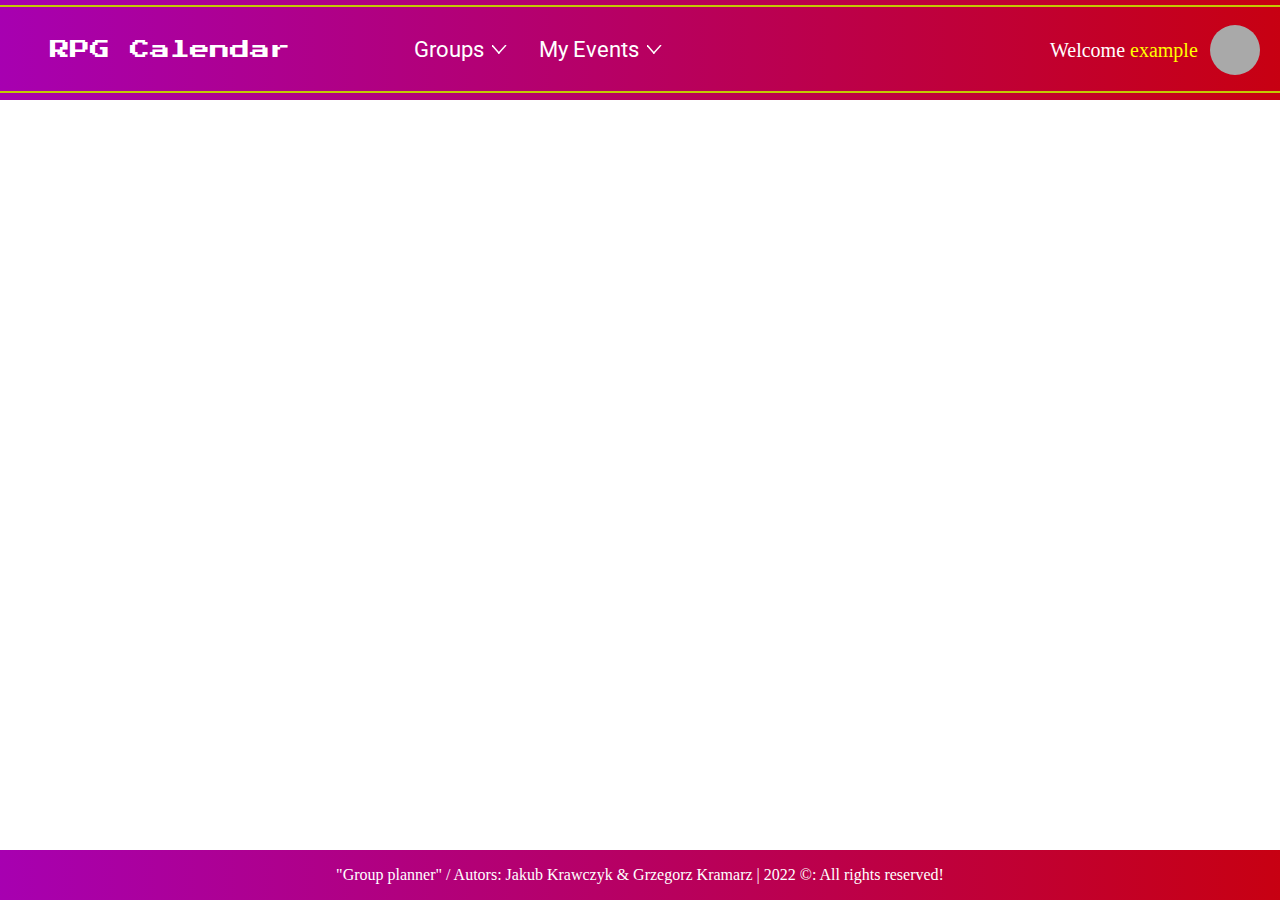
==== commit 9edc64a0: "Modules Added" ====
--- a/MainWindow/index.html
+++ b/MainWindow/index.html
@@ -17,6 +17,10 @@
     <link rel="preconnect" href="https://fonts.googleapis.com">
     <link rel="preconnect" href="https://fonts.gstatic.com" crossorigin>
     <link href="https://fonts.googleapis.com/css2?family=Press+Start+2P&display=swap" rel="stylesheet">
+    <script
+  src="https://code.jquery.com/jquery-3.6.1.js"
+  integrity="sha256-3zlB5s2uwoUzrXK3BT7AX3FyvojsraNFxCc2vC/7pNI="
+  crossorigin="anonymous"></script>
 </head>
 
 <body>
@@ -31,11 +35,9 @@
 
         <div class="header-part" id="header-part-2">
             <ul>
-                <li>log Out</li>
-                <li><hr></li>
-                <li>Groups</li>
-                <li><hr></li>
-                <li>My Events</li>
+
+                <li onclick="IncludeGroups()">Groups <img id="arrow-groups" class="arrows-dropdownmenu" src="./images/arrow.svg" width="15" height="15" > </li>
+                <li onclick="IncludeEvents()">My Events <img id="arrow-events" class="arrows-dropdownmenu" src="./images/arrow.svg" width="15" height="15" ></li>
                 
             </ul>
         </div >
@@ -54,18 +56,13 @@
     </header>
     
     <main id="content-container">
-        <?php
-            include "cos.html";
-        ?>
+        
     </main>
        
         <footer>
             <h3>"Group planner" / Autors: Jakub Krawczyk & Grzegorz Kramarz | 2022 &copy: All rights reserved!</h3>
         </footer>
-        <script
-        src="https://code.jquery.com/jquery-3.6.1.slim.js"
-        integrity="sha256-tXm+sa1uzsbFnbXt8GJqsgi2Tw+m4BLGDof6eUPjbtk="
-        crossorigin="anonymous"></script>
+        
         <script src="./script.js "></script>
 </body>
 
--- a/MainWindow/style.css
+++ b/MainWindow/style.css
@@ -64,8 +64,7 @@
         width:420px;
         min-width: 420px;
         height: 100px;
-        margin-left:auto;
-        margin-right:auto;
+        float:left;
         
     }
     #header-part-2 ul li {
@@ -76,22 +75,22 @@
         line-height: 50px;
         margin-top:25px;
         margin-bottom:25px;
-    }
-    #header-part-2 ul li:nth-child(odd) {
         user-select: none;
         color: white;
         cursor: pointer;
         font-size: 22px;
         font-family: 'Roboto', sans-serif;
-
-
-    }
+    }
+    
     #header-part-2 ul li hr{
         height:48px;
         margin-top:0px;
     }
 
-
+    .arrows-dropdownmenu{
+        transform: rotate(90deg);
+        padding-left:5px;
+    }
 
 #header-part-3{
     width:30%;
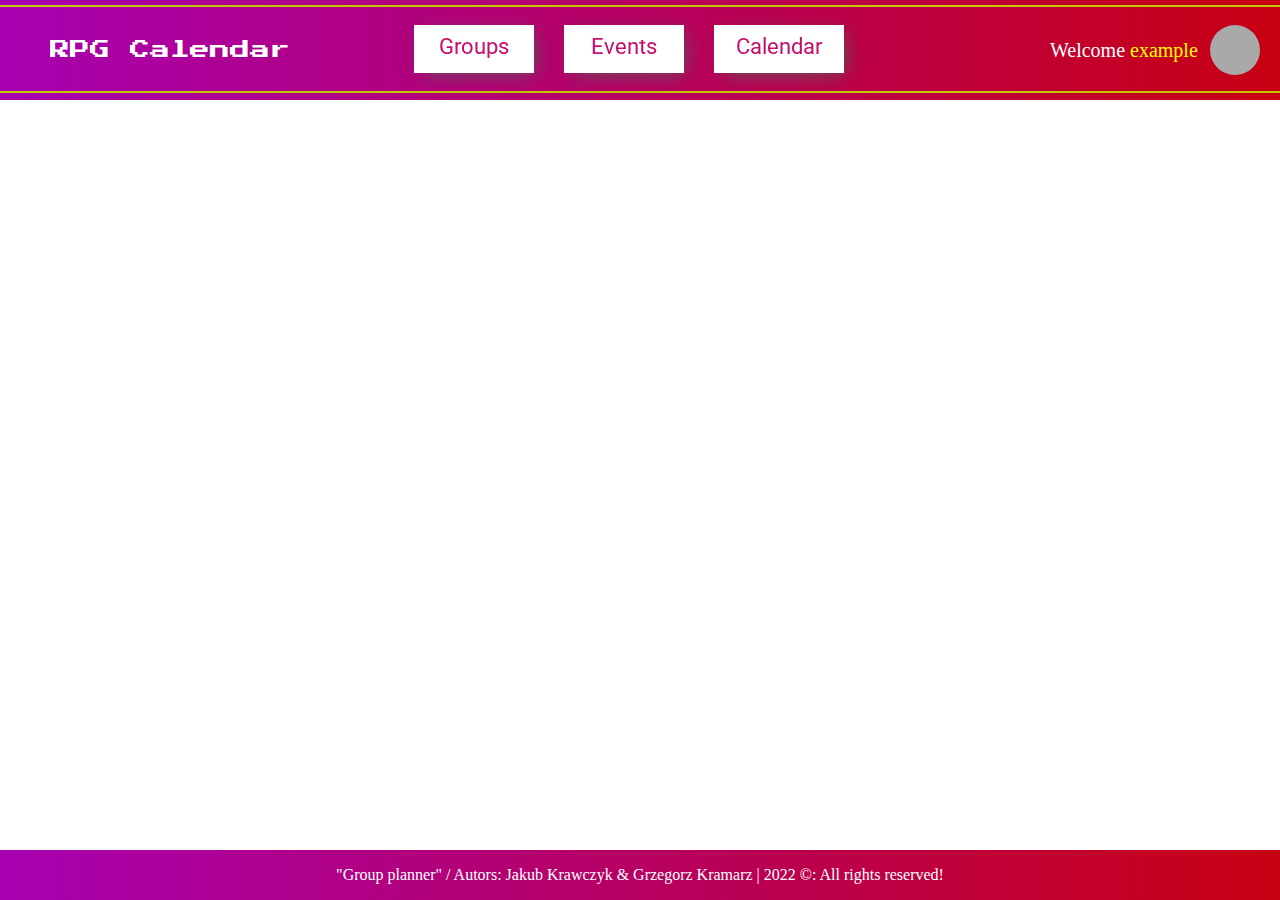
==== commit e6004d0b: "W tym commit'cie wykonałem: - wystylizowałem przyciski menu - zaprojektowałem i wdrożyłem animacje -" ====
--- a/MainWindow/index.html
+++ b/MainWindow/index.html
@@ -8,6 +8,7 @@
     <meta name="keywords" content="rpg; gry; kalendarz; organizer; grupy" />
     <link rel=" stylesheet " href="./reset.css ">
     <link rel=" stylesheet " href="./style.css ">
+    <link href="./addons/hover.css" rel="stylesheet" media="all">
     <meta http-equiv="X-UA-Compatible " content="IE=edge,chrome=1 " />
 
     <link rel="preconnect" href="https://fonts.googleapis.com">
@@ -17,16 +18,18 @@
     <link rel="preconnect" href="https://fonts.googleapis.com">
     <link rel="preconnect" href="https://fonts.gstatic.com" crossorigin>
     <link href="https://fonts.googleapis.com/css2?family=Press+Start+2P&display=swap" rel="stylesheet">
+    
     <script
   src="https://code.jquery.com/jquery-3.6.1.js"
   integrity="sha256-3zlB5s2uwoUzrXK3BT7AX3FyvojsraNFxCc2vC/7pNI="
   crossorigin="anonymous"></script>
 </head>
 
-<body>
+<body onclick="OnMouseClick()">
 
-    <header>
-        
+    <header >
+
+
         <div class="header-gold-line" id="header-top-gold-line"></div>
 
         <div class="header-part" id="header-part-1">
@@ -34,18 +37,50 @@
         </div>
 
         <div class="header-part" id="header-part-2">
-            <ul>
+            
+            <ul id="header-part-2-list">
 
-                <li onclick="IncludeGroups()">Groups <img id="arrow-groups" class="arrows-dropdownmenu" src="./images/arrow.svg" width="15" height="15" > </li>
-                <li onclick="IncludeEvents()">My Events <img id="arrow-events" class="arrows-dropdownmenu" src="./images/arrow.svg" width="15" height="15" ></li>
-                
+                <li id="Groups-menu">
+                    <div onmouseover="ChangeMouseOver()" onmouseout="ChangeMouseOver()" class="hiddenMenuDiv" id="groupsHiddenMenuDiv">
+
+                        <span style="margin-top:-8px;" onclick="ShowGroupsMenu()"  class=" hvr-bounce-to-right">Groups</span><br/>
+                        <span onclick="IncludeMyGroups()" class=" hvr-bounce-to-left">My Groups</span><br/>
+                        <span onclick="IncludeAllGroups()" class="hvr-bounce-to-right">All Groups</span>
+
+                    </div>
+                </li>
+
+                <li id="Events-menu">
+                    
+                    <div onmouseover="ChangeMouseOver()" onmouseout="ChangeMouseOver()" class="hiddenMenuDiv" id="eventsHiddenMenuDiv">
+
+                        <span style="margin-top:-8px;" onclick="ShowEventsMenu()"  class=" hvr-bounce-to-right">Events</span><br/>
+                        <span onclick="IncludeMyEvents()" class=" hvr-bounce-to-left">My Events</span><br/>
+                        <span onclick="IncludeAllEvents()" class="hvr-bounce-to-right">All Events</span>
+
+                    </div>
+                    
+                </li>
+
+                <li id="Calendar-menu">
+                    
+                    <div onmouseover="ChangeMouseOver()" onmouseout="ChangeMouseOver()" class="hiddenMenuDiv" id="calendarHiddenMenuDiv">
+
+                        <span style="margin-top:-8px;" onclick="ShowCalendarsMenu()" class=" hvr-bounce-to-right">Calendar</span><br/>
+                        <span onclick="IncludeMyCalendar()" class="hvr-bounce-to-left">My Calendar</span><br/>
+                        <span onclick="IncludeGeneralCalendar()" class="hvr-bounce-to-right">General Calendars</span>
+
+                    </div>
+                    
             </ul>
-        </div >
+
+    
+        </div>
 
         <div class="header-part" id="header-part-3"> 
             <div id="avatar"></div>
             <div id="welcome-sign">
-                Welcome <a href="google.com">example</a>
+                Welcome <a onclick="IncludeMyAccount()">example</a>
                 
             </div>
             
@@ -53,6 +88,8 @@
 
         <div class="header-gold-line" id="header-bottom-gold-line"></div>
 
+
+      
     </header>
     
     <main id="content-container">
--- a/MainWindow/style.css
+++ b/MainWindow/style.css
@@ -1,8 +1,10 @@
 html{
     margin:0 !important;
+    height: 100%;
 }
 body{
     margin:0 !important;
+    height: 100%;
 }
 
 /* Header Section - Beggining */
@@ -51,23 +53,22 @@
         font-size:32px;
         line-height: 100px;
         margin-left:50px;
-        font-family:'Press Start 2P', cursive;
+        font-family:'Press Start 2P', 'cursive';
     }
 
 #header-part-2{
     width:40%;
     float:left;
-    line-height: 100px;
-}
-    #header-part-2 ul{
+}
+    #header-part-2-list{
         list-style-type: none;
-        width:420px;
-        min-width: 420px;
+        width:470px;
+        min-width: 450px;
         height: 100px;
         float:left;
         
     }
-    #header-part-2 ul li {
+    #header-part-2-list li {
         
         float:left;
         margin-left:30px;
@@ -82,15 +83,43 @@
         font-family: 'Roboto', sans-serif;
     }
     
-    #header-part-2 ul li hr{
+    #header-part-2-list li hr{
         height:48px;
         margin-top:0px;
     }
 
-    .arrows-dropdownmenu{
-        transform: rotate(90deg);
-        padding-left:5px;
-    }
+    
+
+            
+            .hiddenMenuDiv{
+                text-align: center;
+                overflow: hidden;
+                height:48px;
+                width: 120px;
+                z-index: 100;
+                transition: all 600ms;
+                background-color: #fff;
+                position: relative;
+                color: #c70d6a;
+                box-shadow: 5px 5px 20px -5px rgb(90, 90, 90);
+            }
+            .hiddenMenuDiv span{
+                width:120px;
+                height:50px;
+            
+                
+            }
+            #calendarHiddenMenuDiv{
+                width: 130px;
+            }
+            #calendarHiddenMenuDiv span{
+                width: 130px;
+            }
+            
+            
+
+           
+
 
 #header-part-3{
     width:30%;
@@ -114,10 +143,10 @@
     }
     #header-part-3 #avatar{
         float:right;
-    background-color: #A9A9A9;
-    border-radius:100%;
-    height: 50px;
-    width: 50px;
+        background-color: #A9A9A9;
+        border-radius:100%;
+        height: 50px;
+        width: 50px;
         line-height: 100px;
         margin-right: 20px;
         margin-top: 25px;
@@ -169,343 +198,3 @@
 
 
 
-/* stare */ 
-#form-head {
-    margin-top:500px;
-    position: absolute;
-    width: 1440px;
-    height: 100px;
-    left: 0px;
-    top: 0px;
-    background: linear-gradient(269.77deg, #CB0000 -11.34%, #A400BF 109.1%);
-}
-
-#horizontal-line-1 {
-    position: absolute;
-    width: 1440px;
-    height: 0px;
-    left: 0px;
-    top: 10px;
-    border: 1px solid #C3C702;
-   
-}
-
-#logo-logo {
-    position: absolute;
-    width: 328px;
-    height: 70px;
-    left: 35px;
-    top: 20px;
-    font-family: 'K2D';
-    font-style: normal;
-    font-weight: 400;
-    font-size: 40px;
-    line-height: 50px;
-    display: flex;
-    align-items: center;
-    text-align: center;
-    color: #FFFFFF;
-}
-
-.logout {
-    position: absolute;
-    width: 100px;
-    height: 40px;
-    left: 860px;
-    top: 40px;
-    font-style: normal;
-    font-weight: 700;
-    font-size: 20px;
-    align-items: center;
-    text-align: center;
-    color: #FFFFFF;
-    cursor: pointer;
-    background: rgba(0, 0, 0, 0);
-}
-
-#vertical-line-1 {
-    position: absolute;
-    width: 40px;
-    height: 0px;
-    left: 946px;
-    top: 50px;
-    border: 1px solid #FFFFFF;
-    transform: rotate(90deg);
-}
-
-.groups {
-    position: absolute;
-    width: 110px;
-    height: 40px;
-    left: 975px;
-    top: 40px;
-    font-family: 'K2D';
-    font-style: normal;
-    font-weight: 700;
-    font-size: 20px;
-    text-align: center;
-    color: #FFFFFF;
-    cursor: pointer;
-    background: rgba(0, 0, 0, 0);
-}
-
-#vertical-line-2 {
-    position: absolute;
-    width: 40px;
-    height: 0px;
-    left: 1071px;
-    top: 50px;
-    border: 1px solid #FFFFFF;
-    transform: rotate(90deg);
-}
-
-.myevent {
-    position: absolute;
-    width: 110px;
-    height: 40px;
-    left: 1105px;
-    top: 40px;
-    font-family: 'K2D';
-    font-style: normal;
-    font-size: 20px;
-    font-weight: 700;
-    text-align: center;
-    color: #FFFFFF;
-    cursor: pointer;
-    background: rgba(0, 0, 0, 0);
-}
-
-#vertical-line-3 {
-    position: absolute;
-    width: 40px;
-    height: 0px;
-    left: 1205px;
-    top: 50px;
-    border: 1px solid #FFFFFF;
-    transform: rotate(90deg);
-}
-
-#Welcome {
-    position: absolute;
-    width: 110px;
-    height: 35px;
-    left: 1232px;
-    top: 15px;
-    font-style: normal;
-    font-weight: 700;
-    font-size: 20px;
-    line-height: 25px;
-    display: flex;
-    align-items: center;
-    text-align: center;
-    color: #FFFFFF;
-}
-
-.user {
-    position: absolute;
-    width: 160px;
-    height: 35px;
-    left: 1280px;
-    top: 35px;
-    font-family: 'K2D';
-    font-style: normal;
-    font-weight: 400;
-    font-size: 20px;
-    display: flex;
-    align-items: center;
-    text-align: center;
-    color: #DBFF00;
-    cursor: pointer;
-    background: rgba(0, 0, 0, 0);
-}
-
-.circle {
-    position: absolute;
-    width: 50px;
-    height: 50px;
-    left: 1385px;
-    top: 28px;
-    display: inline-block;
-    border-radius: 50%;
-    background: #C4C4C4;
-    box-shadow: 0 0 2px 2px silver;
-}
-
-#horizontal-line-2 {
-    position: absolute;
-    width: 1440px;
-    height: 0px;
-    left: 0px;
-    top: 90px;
-    border: 1px solid #C3C702;
-    transform: rotate(179.96deg);
-}
-
-#calendar {
-    position: absolute;
-    width: 1200px;
-    height: 840px;
-    left: 126px;
-    top: 112px;
-    background-color: white;
-}
-
-#date {
-    position: absolute;
-    width: 300px;
-    height: 40px;
-    left: 450px;
-    top: 0px;
-    font-family: 'K2D';
-    font-style: normal;
-    font-size: 20px;
-    line-height: 0px;
-    text-align: center;
-    color: #000000;
-}
-
-.leftarrow {
-    position: absolute;
-    box-sizing: border-box;
-    left: 30px;
-    top: 25px;
-    width: 10px;
-    height: 10px;
-    background: rgba(0, 0, 0, 0);
-    cursor: pointer;
-}
-
-.rightarrow {
-    position: absolute;
-    box-sizing: border-box;
-    left: 245px;
-    top: 25px;
-    width: 10px;
-    height: 10px;
-    background: rgba(0, 0, 0, 0);
-    cursor: pointer;
-}
-
-.formButton-1 {
-    position: absolute;
-    box-sizing: border-box;
-    width: 150px;
-    height: 40px;
-    left: 5px;
-    top: 75px;
-    box-shadow: 0 0 1px 1px silver;
-    font-family: 'K2D';
-    font-style: normal;
-    background: linear-gradient(264.44deg, #E80000 -18.01%, #B400A2 51.38%, #D80000 117.15%);
-    border: 1px solid #B1B1B1;
-    font-weight: 700;
-    font-size: 22px;
-    text-align: center;
-    cursor: pointer;
-    color: #FFFFFF;
-}
-
-.formButton-1:active {
-    box-shadow: inset 0px 2px 4px rgba(0, 0, 0, 0.25);
-}
-
-#vertical-line-4 {
-    position: absolute;
-    width: 50px;
-    height: 0px;
-    left: 170px;
-    top: 90px;
-    border: 1px solid #000000;
-    transform: rotate(90deg);
-}
-
-#select-group {
-    position: absolute;
-    width: 220px;
-    height: 40px;
-    left: 235px;
-    top: 75px;
-    box-shadow: 0 0 1px 1px silver;
-    font-family: 'K2D';
-    font-style: normal;
-    font-weight: 700;
-    font-size: 20px;
-    line-height: 0px;
-    text-align: center;
-    color: #A9A9A9;
-    background: rgba(0, 0, 0, 0);
-    cursor: pointer;
-}
-
-#my-calendar {
-    position: absolute;
-    text-align: center;
-    height: 40px;
-    left: 1065px;
-    top: 60px;
-    cursor: pointer;
-}
-
-.calendararrow {
-    position: absolute;
-    box-sizing: border-box;
-    left: 120px;
-    top: 20px;
-    width: 10px;
-    height: 10px;
-    background: rgba(0, 0, 0, 0);
-    cursor: pointer;
-}
-
-#form-calendar {
-    position: absolute;
-    margin-left: auto;
-    margin-right: auto;
-    width: 1200px;
-    height: 700px;
-    left: 0px;
-    top: 125px;
-    background-color: white;
-    box-shadow: 0 0 4px 4px silver;
-}
-
-#boxes {
-    position: absolute;
-    width: 1190px;
-    height: 690px;
-    left: 5px;
-    top: 5px;
-    background-color: white;
-}
-
-#day {
-    position: absolute;
-    width: 160px;
-    height: 15px;
-    left: 0px;
-    top: 0px;
-    text-align: center;
-    background: #C4C4C4;
-}
-
-#footer {
-    position: absolute;
-    width: 1440px;
-    height: 70px;
-    left: 0px;
-    top: 954px;
-    background: linear-gradient(90.12deg, #CB0000 -7.87%, #A400BF 107.38%);
-}
-
-#autors {
-    position: absolute;
-    width: 1050px;
-    height: 75px;
-    left: 200px;
-    top: 5px;
-    font-family: 'Josefin Sans';
-    font-style: normal;
-    font-weight: 400;
-    text-align: center;
-    color: #C3C702;
-}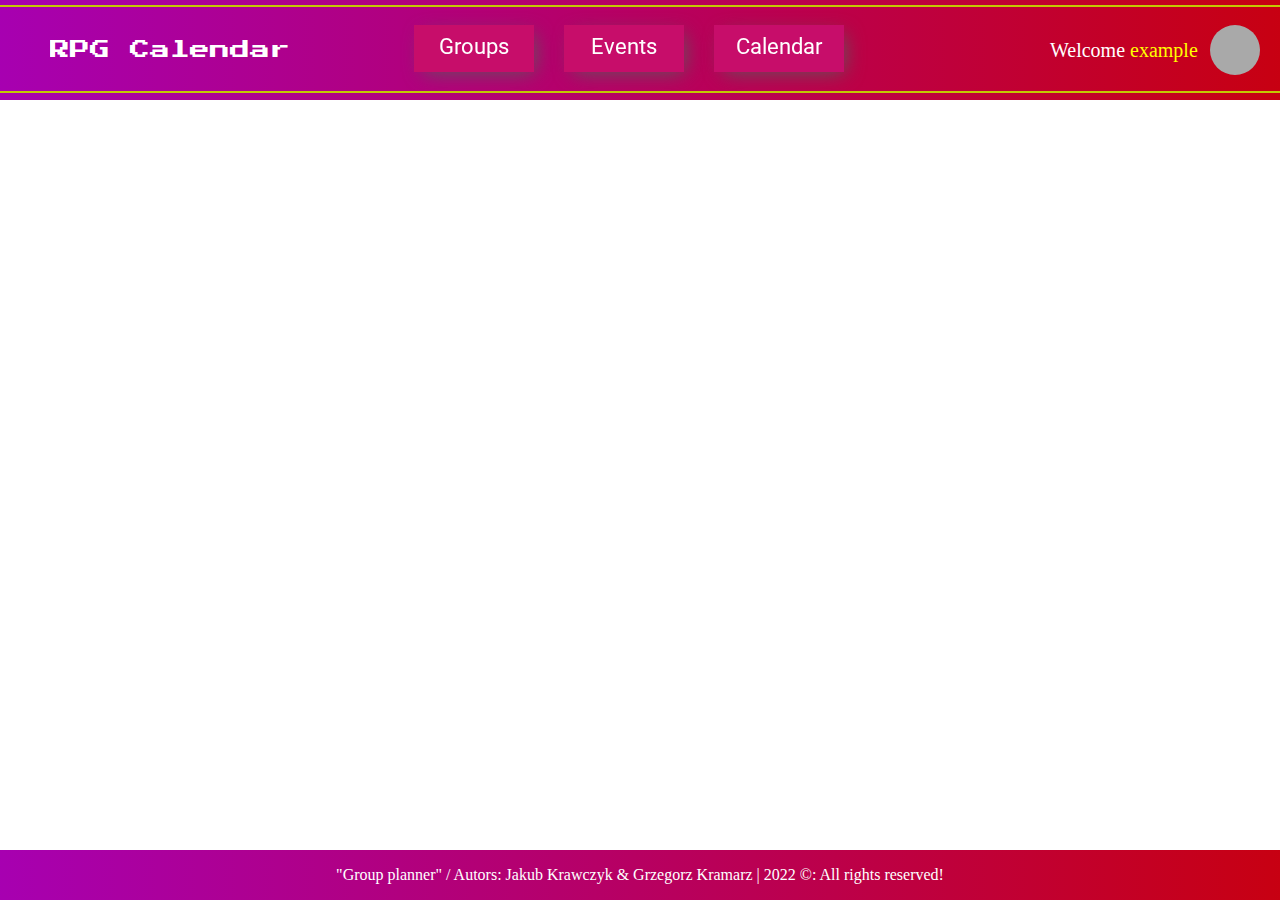
==== commit 684f68e3: "Skończyłem edytować menu" ====
--- a/MainWindow/index.html
+++ b/MainWindow/index.html
@@ -43,9 +43,9 @@
                 <li id="Groups-menu">
                     <div onmouseover="ChangeMouseOver()" onmouseout="ChangeMouseOver()" class="hiddenMenuDiv" id="groupsHiddenMenuDiv">
 
-                        <span style="margin-top:-8px;" onclick="ShowGroupsMenu()"  class=" hvr-bounce-to-right">Groups</span><br/>
-                        <span onclick="IncludeMyGroups()" class=" hvr-bounce-to-left">My Groups</span><br/>
-                        <span onclick="IncludeAllGroups()" class="hvr-bounce-to-right">All Groups</span>
+                        <span style="margin-top:-8px;" onclick="ShowHiddenMenu(document.getElementById('groupsHiddenMenuDiv'), this)"  class="main-menu-button hvr-radial-out">Groups</span><br/>
+                        <span onclick="IncludeMyGroups()" class=" hvr-bounce-to-left hidden-menu-option">My Groups</span><br/>
+                        <span onclick="IncludeAllGroups()" class="hvr-bounce-to-right hidden-menu-option">All Groups</span>
 
                     </div>
                 </li>
@@ -54,9 +54,9 @@
                     
                     <div onmouseover="ChangeMouseOver()" onmouseout="ChangeMouseOver()" class="hiddenMenuDiv" id="eventsHiddenMenuDiv">
 
-                        <span style="margin-top:-8px;" onclick="ShowEventsMenu()"  class=" hvr-bounce-to-right">Events</span><br/>
-                        <span onclick="IncludeMyEvents()" class=" hvr-bounce-to-left">My Events</span><br/>
-                        <span onclick="IncludeAllEvents()" class="hvr-bounce-to-right">All Events</span>
+                        <span style="margin-top:-8px;" onclick="ShowHiddenMenu(document.getElementById('eventsHiddenMenuDiv'), this)"  class="main-menu-button hvr-radial-out">Events</span><br/>
+                        <span onclick="IncludeMyEvents()" class=" hvr-bounce-to-left hidden-menu-option">My Events</span><br/>
+                        <span onclick="IncludeAllEvents()" class="hvr-bounce-to-right hidden-menu-option" >All Events</span>
 
                     </div>
                     
@@ -66,9 +66,9 @@
                     
                     <div onmouseover="ChangeMouseOver()" onmouseout="ChangeMouseOver()" class="hiddenMenuDiv" id="calendarHiddenMenuDiv">
 
-                        <span style="margin-top:-8px;" onclick="ShowCalendarsMenu()" class=" hvr-bounce-to-right">Calendar</span><br/>
-                        <span onclick="IncludeMyCalendar()" class="hvr-bounce-to-left">My Calendar</span><br/>
-                        <span onclick="IncludeGeneralCalendar()" class="hvr-bounce-to-right">General Calendars</span>
+                        <span style="margin-top:-8px;" onclick="ShowHiddenMenu(document.getElementById('calendarHiddenMenuDiv'), this)" class="main-menu-button hvr-radial-out">Calendar</span><br/>
+                        <span onclick="IncludeMyCalendar()" class="hvr-bounce-to-left hidden-menu-option" >My Calendar</span><br/>
+                        <span onclick="IncludeGeneralCalendar()" class="hvr-bounce-to-right hidden-menu-option" >General Calendars</span>
 
                     </div>
                     
--- a/MainWindow/style.css
+++ b/MainWindow/style.css
@@ -94,21 +94,24 @@
             .hiddenMenuDiv{
                 text-align: center;
                 overflow: hidden;
-                height:48px;
+                height:47px;
                 width: 120px;
                 z-index: 100;
-                transition: all 600ms;
+                transition: all 400ms;
                 background-color: #fff;
                 position: relative;
                 color: #c70d6a;
                 box-shadow: 5px 5px 20px -5px rgb(90, 90, 90);
+
+                
+                
             }
             .hiddenMenuDiv span{
                 width:120px;
                 height:50px;
+                
+            }
             
-                
-            }
             #calendarHiddenMenuDiv{
                 width: 130px;
             }
@@ -116,7 +119,14 @@
                 width: 130px;
             }
             
-            
+            .hidden-menu-option{
+                
+                }
+                .main-menu-button{
+                    background-color:  #c70d6a;
+                    color:white;
+                    
+                }
 
            
 
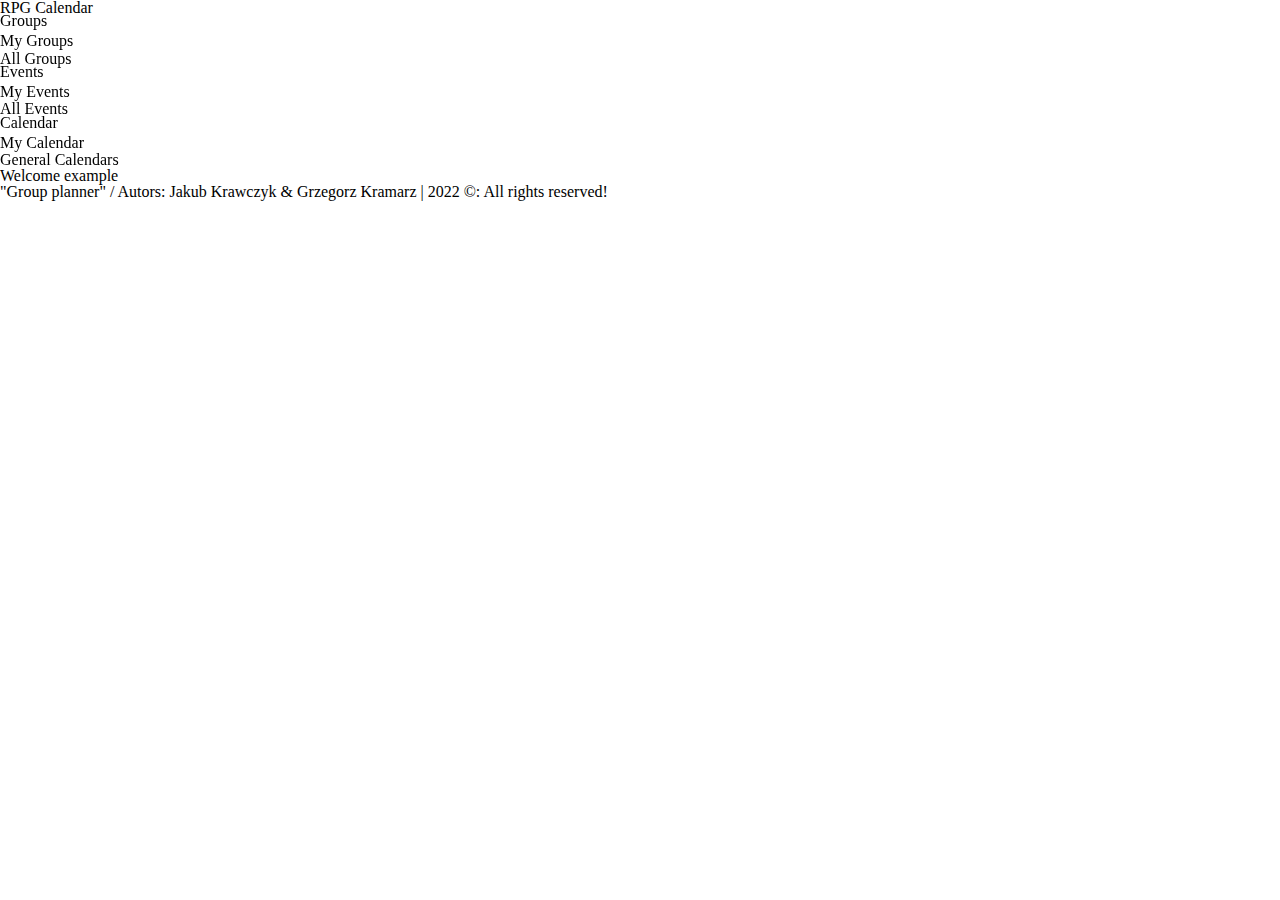
==== commit 7367ddd0: "Moja wstępna praca" ====
--- a/MainWindow/index.html
+++ b/MainWindow/index.html
@@ -43,9 +43,9 @@
                 <li id="Groups-menu">
                     <div onmouseover="ChangeMouseOver()" onmouseout="ChangeMouseOver()" class="hiddenMenuDiv" id="groupsHiddenMenuDiv">
 
-                        <span style="margin-top:-8px;" onclick="ShowHiddenMenu(document.getElementById('groupsHiddenMenuDiv'), this)"  class="main-menu-button hvr-radial-out">Groups</span><br/>
-                        <span onclick="IncludeMyGroups()" class=" hvr-bounce-to-left hidden-menu-option">My Groups</span><br/>
-                        <span onclick="IncludeAllGroups()" class="hvr-bounce-to-right hidden-menu-option">All Groups</span>
+                        <span style="margin-top:-8px;" onclick="ShowGroupsMenu()"  class=" hvr-bounce-to-right">Groups</span><br/>
+                        <span onclick="IncludeMyGroups()" class=" hvr-bounce-to-left">My Groups</span><br/>
+                        <span onclick="IncludeAllGroups()" class="hvr-bounce-to-right">All Groups</span>
 
                     </div>
                 </li>
@@ -54,9 +54,9 @@
                     
                     <div onmouseover="ChangeMouseOver()" onmouseout="ChangeMouseOver()" class="hiddenMenuDiv" id="eventsHiddenMenuDiv">
 
-                        <span style="margin-top:-8px;" onclick="ShowHiddenMenu(document.getElementById('eventsHiddenMenuDiv'), this)"  class="main-menu-button hvr-radial-out">Events</span><br/>
-                        <span onclick="IncludeMyEvents()" class=" hvr-bounce-to-left hidden-menu-option">My Events</span><br/>
-                        <span onclick="IncludeAllEvents()" class="hvr-bounce-to-right hidden-menu-option" >All Events</span>
+                        <span style="margin-top:-8px;" onclick="ShowEventsMenu()"  class=" hvr-bounce-to-right">Events</span><br/>
+                        <span onclick="IncludeMyEvents()" class=" hvr-bounce-to-left">My Events</span><br/>
+                        <span onclick="IncludeAllEvents()" class="hvr-bounce-to-right">All Events</span>
 
                     </div>
                     
@@ -66,9 +66,9 @@
                     
                     <div onmouseover="ChangeMouseOver()" onmouseout="ChangeMouseOver()" class="hiddenMenuDiv" id="calendarHiddenMenuDiv">
 
-                        <span style="margin-top:-8px;" onclick="ShowHiddenMenu(document.getElementById('calendarHiddenMenuDiv'), this)" class="main-menu-button hvr-radial-out">Calendar</span><br/>
-                        <span onclick="IncludeMyCalendar()" class="hvr-bounce-to-left hidden-menu-option" >My Calendar</span><br/>
-                        <span onclick="IncludeGeneralCalendar()" class="hvr-bounce-to-right hidden-menu-option" >General Calendars</span>
+                        <span style="margin-top:-8px;" onclick="ShowCalendarsMenu()" class=" hvr-bounce-to-right">Calendar</span><br/>
+                        <span onclick="IncludeMyCalendar()" class="hvr-bounce-to-left">My Calendar</span><br/>
+                        <span onclick="IncludeGeneralCalendar()" class="hvr-bounce-to-right">General Calendars</span>
 
                     </div>
                     
--- a/MainWindow/style.css
+++ b/MainWindow/style.css
@@ -1,3 +1,7 @@
+<<<<<<< HEAD
+html {
+    margin: 0 !important;
+=======
 html{
     margin:0 !important;
     height: 100%;
@@ -5,49 +9,74 @@
 body{
     margin:0 !important;
     height: 100%;
-}
+>>>>>>> e6004d0bfcc9e3c1f8962c39b7cdda29087f6832
+}
+
+body {
+    margin: 0 !important;
+}
+
 
 /* Header Section - Beggining */
-header{
-    width:100%;
+
+header {
+    width: 100%;
     min-width: 768px;
     background: linear-gradient(269.77deg, #CB0000 -11.34%, #A400BF 109.1%);
     height: 100px;
     margin-top: 0 !important;
 }
-.header-gold-line{
-    clear:both;
-    width:100%;
-    height:2px;
-    background-color:#C3C702;
-    
-
-    
-}
-#header-top-gold-line{
-   
+
+.header-gold-line {
+    clear: both;
+    width: 100%;
+    height: 2px;
+    background-color: #C3C702;
+}
+
+#header-top-gold-line {
     position: absolute;
     top: 5px;
-    
-}
-#header-bottom-gold-line{
-   
+}
+
+#header-bottom-gold-line {
     position: absolute;
     top: 91px;
 }
 
-.header-part{
-    height: 100px;
-   margin:0 !important;
-   
-}
-
-#header-part-1{
-    width:30%;
-    float:left;
-    
-}
-
+.header-part {
+    height: 100px;
+    margin: 0 !important;
+}
+
+#header-part-1 {
+    width: 30%;
+    float: left;
+}
+
+<<<<<<< HEAD
+#header-part-1 label {
+    color: white;
+    font-size: 32px;
+    line-height: 100px;
+    margin-left: 50px;
+    font-family: 'Press Start 2P', cursive;
+}
+
+#header-part-2 {
+    width: 40%;
+    float: left;
+    line-height: 100px;
+}
+
+#header-part-2 ul {
+    list-style-type: none;
+    width: 420px;
+    min-width: 420px;
+    height: 100px;
+    float: left;
+}
+=======
     #header-part-1 label{
         color: white;
         font-size:32px;
@@ -94,24 +123,21 @@
             .hiddenMenuDiv{
                 text-align: center;
                 overflow: hidden;
-                height:47px;
+                height:48px;
                 width: 120px;
                 z-index: 100;
-                transition: all 400ms;
+                transition: all 600ms;
                 background-color: #fff;
                 position: relative;
                 color: #c70d6a;
                 box-shadow: 5px 5px 20px -5px rgb(90, 90, 90);
-
-                
-                
             }
             .hiddenMenuDiv span{
                 width:120px;
                 height:50px;
+            
                 
             }
-            
             #calendarHiddenMenuDiv{
                 width: 130px;
             }
@@ -119,23 +145,67 @@
                 width: 130px;
             }
             
-            .hidden-menu-option{
-                
-                }
-                .main-menu-button{
-                    background-color:  #c70d6a;
-                    color:white;
-                    
-                }
+            
 
            
 
-
-#header-part-3{
-    width:30%;
-    float:left;
+>>>>>>> e6004d0bfcc9e3c1f8962c39b7cdda29087f6832
+
+#header-part-2 ul li {
+    float: left;
+    margin-left: 30px;
+    height: 50px;
+    line-height: 50px;
+    margin-top: 25px;
+    margin-bottom: 25px;
+    user-select: none;
+    color: white;
+    cursor: pointer;
+    font-size: 22px;
+    font-family: 'Roboto', sans-serif;
+}
+
+#header-part-2 ul li hr {
+    height: 48px;
+    margin-top: 0px;
+}
+
+.arrows-dropdownmenu {
+    transform: rotate(90deg);
+    padding-left: 5px;
+}
+
+#header-part-3 {
+    width: 30%;
+    float: left;
     min-width: 220px;
 }
+<<<<<<< HEAD
+
+#header-part-3 #welcome-sign {
+    color: white;
+    height: 100px;
+    width: 160px;
+    line-height: 100px;
+    float: right;
+    font-size: 20px;
+}
+
+#header-part-3 #welcome-sign a {
+    color: yellow;
+    text-decoration: none;
+}
+
+#header-part-3 #avatar {
+    float: right;
+    background-color: #A9A9A9;
+    border-radius: 100%;
+    height: 50px;
+    width: 50px;
+    line-height: 100px;
+    margin-right: 20px;
+    margin-top: 25px;
+=======
     #header-part-3 #welcome-sign{
         color: white;
         height:100px;
@@ -176,35 +246,51 @@
     }
 
 
-}
+>>>>>>> e6004d0bfcc9e3c1f8962c39b7cdda29087f6832
+}
+
+@media (max-width:1450px) {
+    #header-part-1 label {
+        color: white;
+        font-size: 20px;
+        line-height: 100px;
+        margin-left: 50px;
+    }
+}
+
 
 /* Header Section - END */
 
+
 /* Main Section - Beginning */
 
+
 /* Main Section - END */
 
+
 /* Footer Section - Beginning */
 
-footer{
+footer {
     width: 100%;
     height: 50px;
     background: linear-gradient(269.77deg, #CB0000 -11.34%, #A400BF 109.1%);
-    position:absolute;
+    position: absolute;
     bottom: 0;
-
     line-height: 50px;
     text-align: center;
-    color:white;
-}
-
+    color: white;
+}
+
+
+<<<<<<< HEAD
 /* Footer Section - END */
-
-
-
-
-
-
-
-
-
+=======
+
+
+
+
+
+
+
+
+>>>>>>> e6004d0bfcc9e3c1f8962c39b7cdda29087f6832
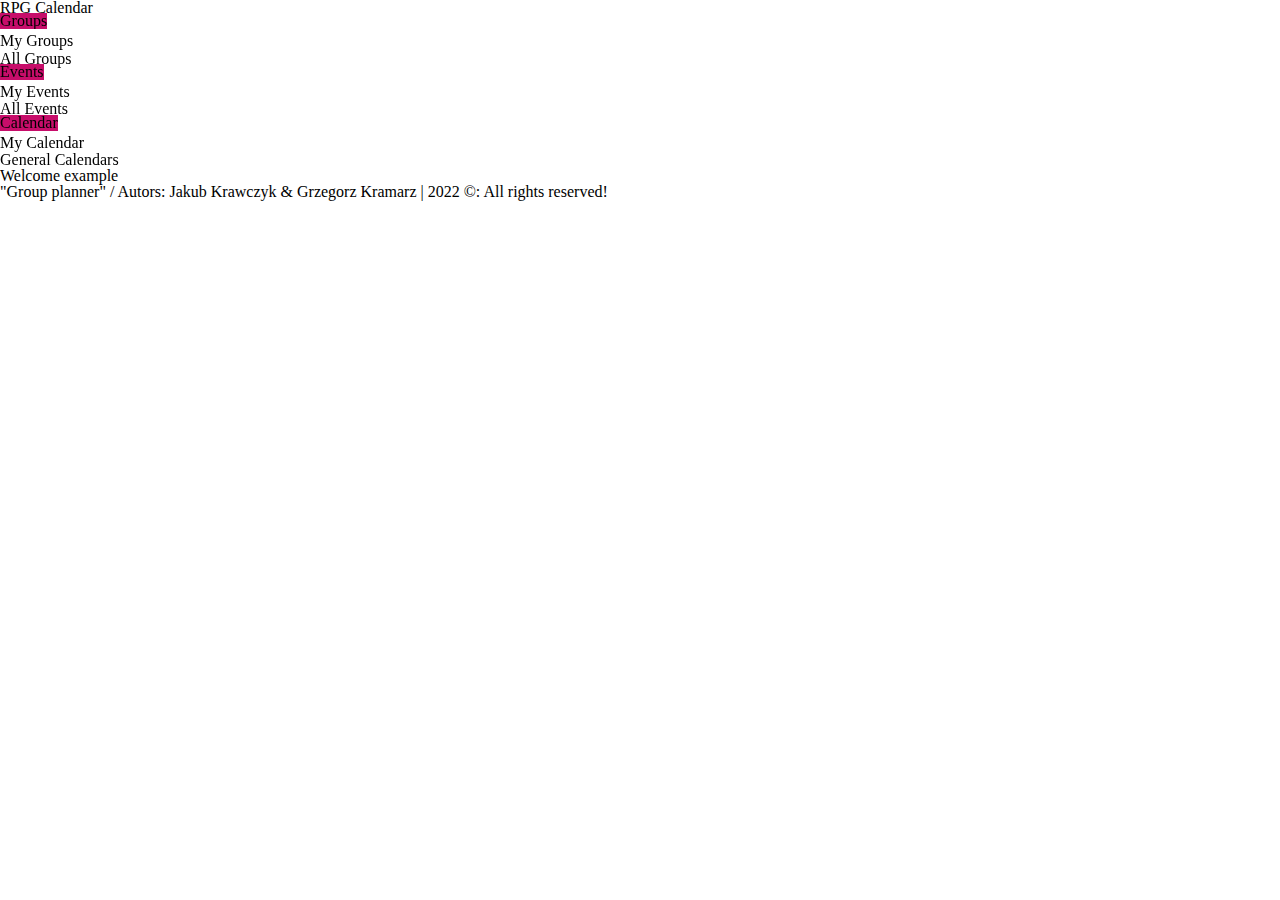
==== commit 7683bff9: "Merge branch 'main' of https://github.com/JakubJKrawczyk/RPGCalendarAPP" ====
--- a/MainWindow/index.html
+++ b/MainWindow/index.html
@@ -43,9 +43,9 @@
                 <li id="Groups-menu">
                     <div onmouseover="ChangeMouseOver()" onmouseout="ChangeMouseOver()" class="hiddenMenuDiv" id="groupsHiddenMenuDiv">
 
-                        <span style="margin-top:-8px;" onclick="ShowGroupsMenu()"  class=" hvr-bounce-to-right">Groups</span><br/>
-                        <span onclick="IncludeMyGroups()" class=" hvr-bounce-to-left">My Groups</span><br/>
-                        <span onclick="IncludeAllGroups()" class="hvr-bounce-to-right">All Groups</span>
+                        <span style="margin-top:-8px;" onclick="ShowHiddenMenu(document.getElementById('groupsHiddenMenuDiv'), this)"  class="main-menu-button hvr-radial-out">Groups</span><br/>
+                        <span onclick="IncludeMyGroups()" class=" hvr-bounce-to-left hidden-menu-option">My Groups</span><br/>
+                        <span onclick="IncludeAllGroups()" class="hvr-bounce-to-right hidden-menu-option">All Groups</span>
 
                     </div>
                 </li>
@@ -54,9 +54,9 @@
                     
                     <div onmouseover="ChangeMouseOver()" onmouseout="ChangeMouseOver()" class="hiddenMenuDiv" id="eventsHiddenMenuDiv">
 
-                        <span style="margin-top:-8px;" onclick="ShowEventsMenu()"  class=" hvr-bounce-to-right">Events</span><br/>
-                        <span onclick="IncludeMyEvents()" class=" hvr-bounce-to-left">My Events</span><br/>
-                        <span onclick="IncludeAllEvents()" class="hvr-bounce-to-right">All Events</span>
+                        <span style="margin-top:-8px;" onclick="ShowHiddenMenu(document.getElementById('eventsHiddenMenuDiv'), this)"  class="main-menu-button hvr-radial-out">Events</span><br/>
+                        <span onclick="IncludeMyEvents()" class=" hvr-bounce-to-left hidden-menu-option">My Events</span><br/>
+                        <span onclick="IncludeAllEvents()" class="hvr-bounce-to-right hidden-menu-option" >All Events</span>
 
                     </div>
                     
@@ -66,9 +66,9 @@
                     
                     <div onmouseover="ChangeMouseOver()" onmouseout="ChangeMouseOver()" class="hiddenMenuDiv" id="calendarHiddenMenuDiv">
 
-                        <span style="margin-top:-8px;" onclick="ShowCalendarsMenu()" class=" hvr-bounce-to-right">Calendar</span><br/>
-                        <span onclick="IncludeMyCalendar()" class="hvr-bounce-to-left">My Calendar</span><br/>
-                        <span onclick="IncludeGeneralCalendar()" class="hvr-bounce-to-right">General Calendars</span>
+                        <span style="margin-top:-8px;" onclick="ShowHiddenMenu(document.getElementById('calendarHiddenMenuDiv'), this)" class="main-menu-button hvr-radial-out">Calendar</span><br/>
+                        <span onclick="IncludeMyCalendar()" class="hvr-bounce-to-left hidden-menu-option" >My Calendar</span><br/>
+                        <span onclick="IncludeGeneralCalendar()" class="hvr-bounce-to-right hidden-menu-option" >General Calendars</span>
 
                     </div>
                     
--- a/MainWindow/style.css
+++ b/MainWindow/style.css
@@ -123,21 +123,24 @@
             .hiddenMenuDiv{
                 text-align: center;
                 overflow: hidden;
-                height:48px;
+                height:47px;
                 width: 120px;
                 z-index: 100;
-                transition: all 600ms;
+                transition: all 400ms;
                 background-color: #fff;
                 position: relative;
                 color: #c70d6a;
                 box-shadow: 5px 5px 20px -5px rgb(90, 90, 90);
+
+                
+                
             }
             .hiddenMenuDiv span{
                 width:120px;
                 height:50px;
-            
                 
             }
+            
             #calendarHiddenMenuDiv{
                 width: 130px;
             }
@@ -145,7 +148,14 @@
                 width: 130px;
             }
             
-            
+            .hidden-menu-option{
+                
+                }
+                .main-menu-button{
+                    background-color:  #c70d6a;
+                    color:white;
+                    
+                }
 
            
 
